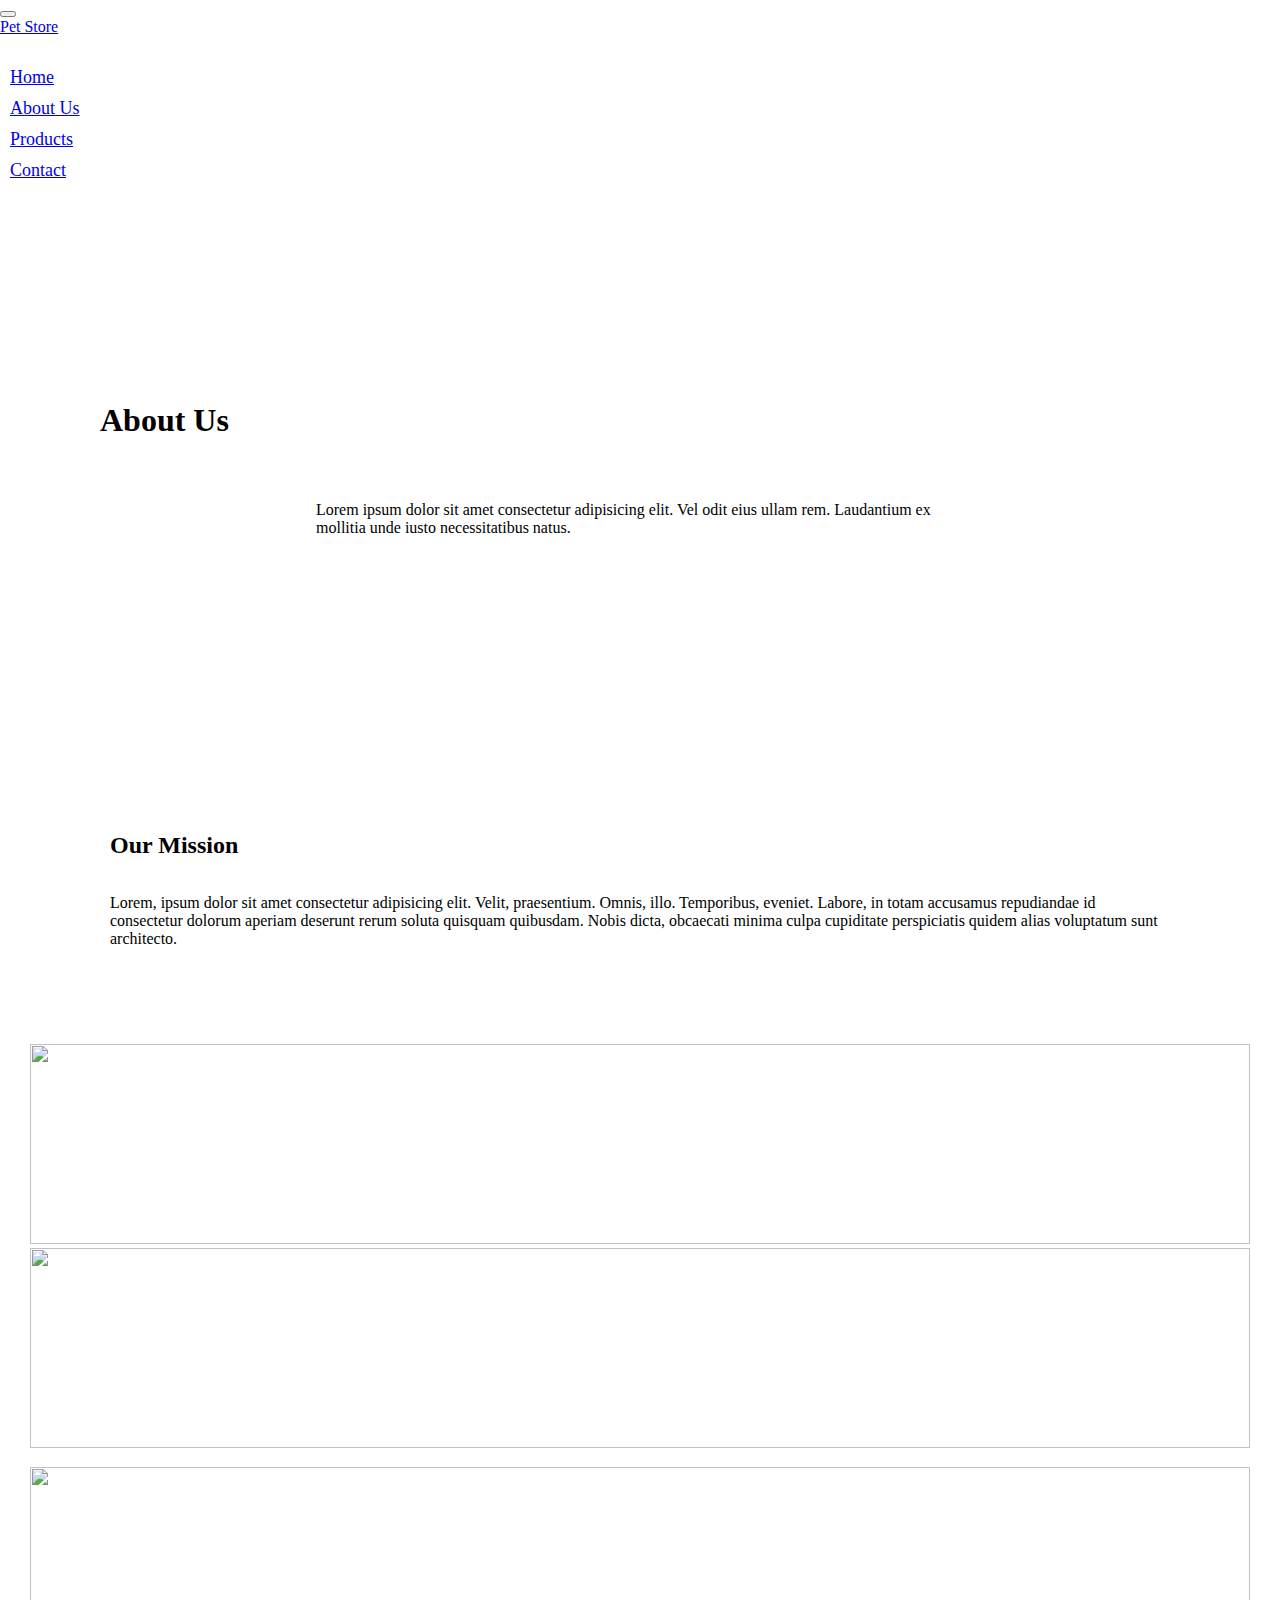
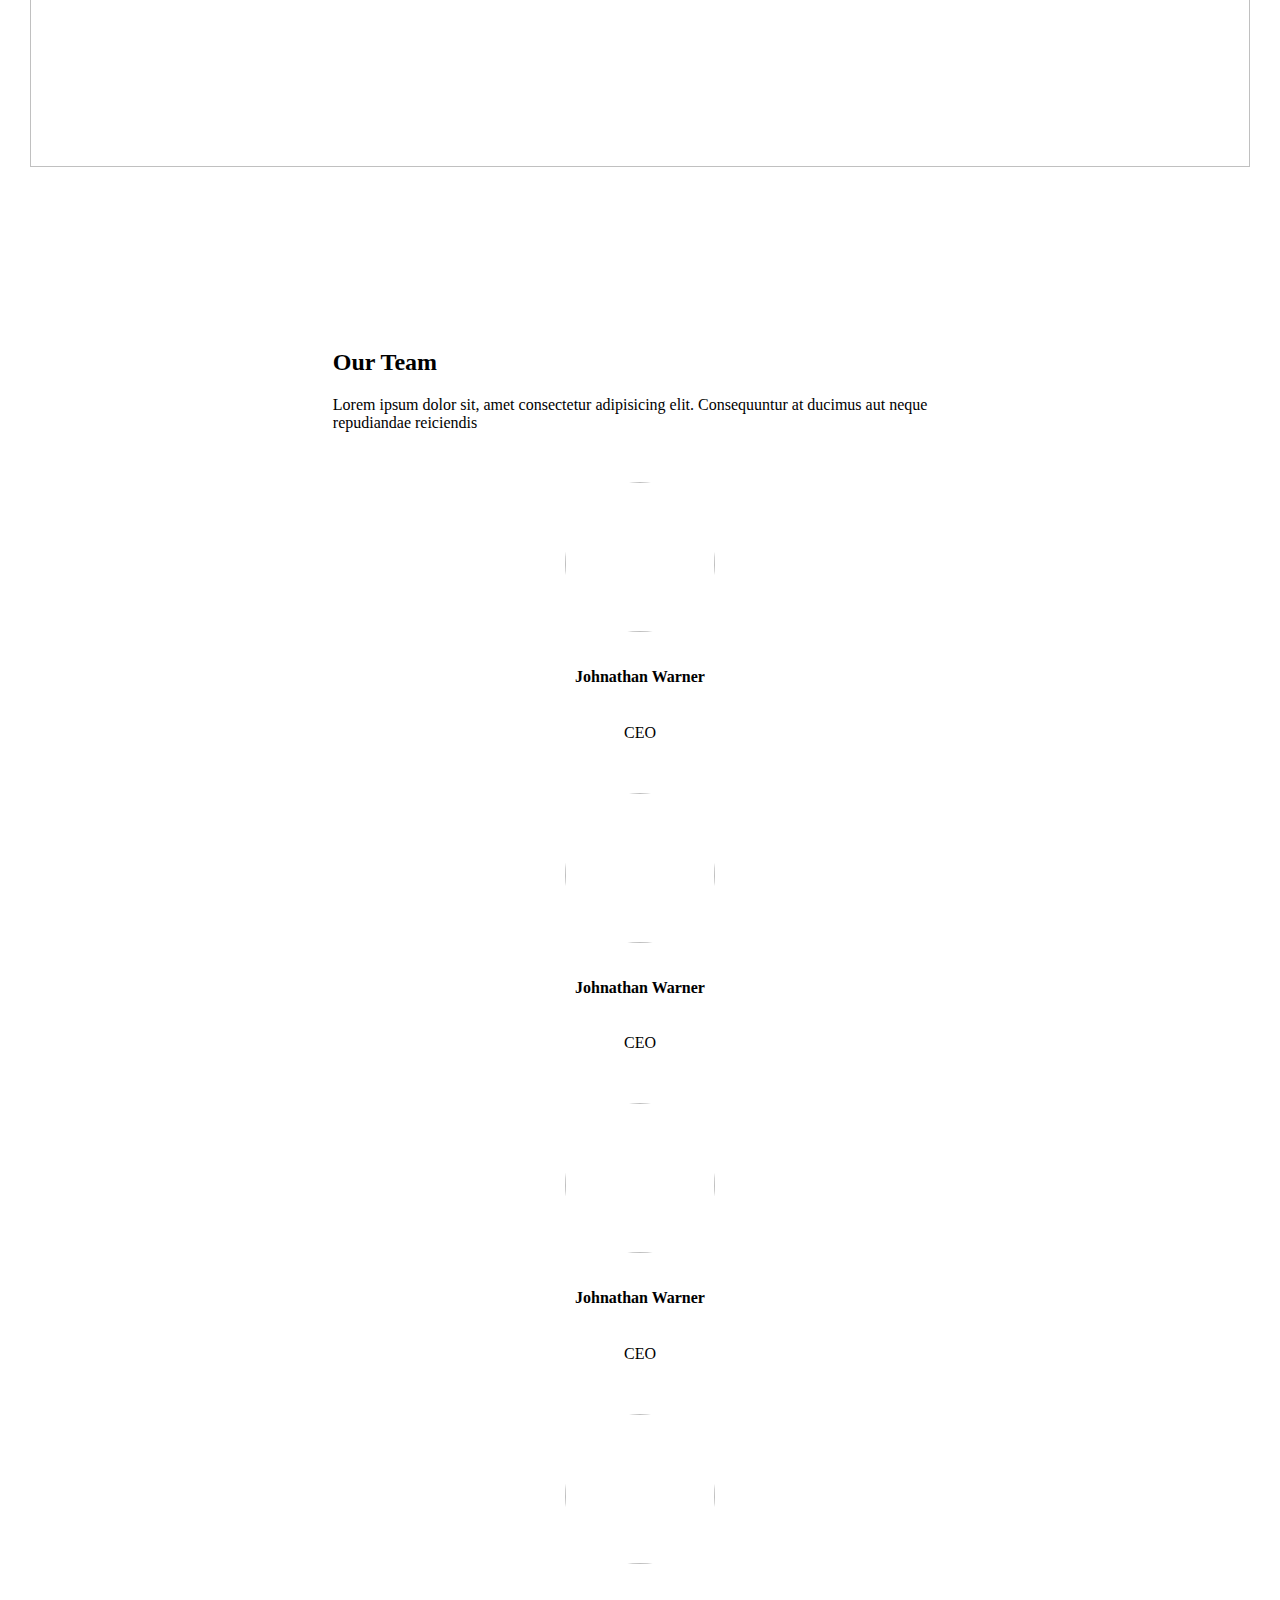
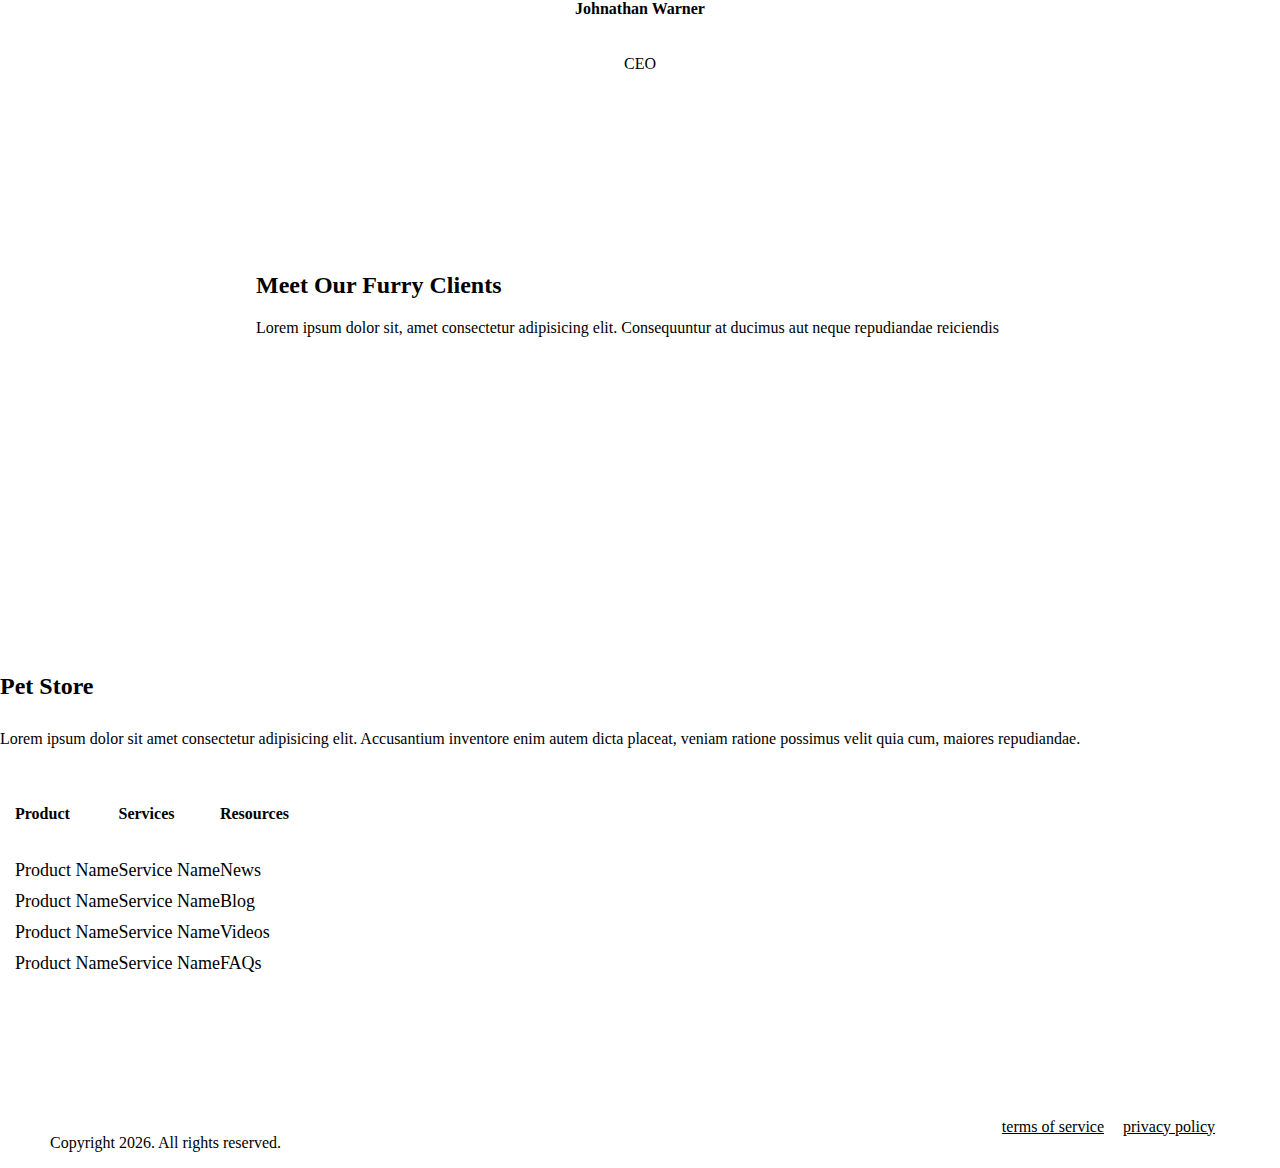
==== about.html @ b4544c97 "contact and product mockup complete" ====
<!DOCTYPE html>
<html lang="en">

<head>
  <meta charset="UTF-8" />
  <meta name="viewport" content="width=device-width, initial-scale=1.0" />
  <title>Document</title>

  <link rel="stylesheet" href="https://cdn.jsdelivr.net/npm/bootstrap@4.6.0/dist/css/bootstrap.min.css"
    integrity="sha384-B0vP5xmATw1+K9KRQjQERJvTumQW0nPEzvF6L/Z6nronJ3oUOFUFpCjEUQouq2+l" crossorigin="anonymous" />

  <link rel="stylesheet" href="https://cdnjs.cloudflare.com/ajax/libs/font-awesome/5.15.3/css/all.min.css"
    integrity="sha512-iBBXm8fW90+nuLcSKlbmrPcLa0OT92xO1BIsZ+ywDWZCvqsWgccV3gFoRBv0z+8dLJgyAHIhR35VZc2oM/gI1w=="
    crossorigin="anonymous" referrerpolicy="no-referrer" />

  <link rel="preconnect" href="https://fonts.googleapis.com">
  <link rel="preconnect" href="https://fonts.gstatic.com" crossorigin>
  <link href="https://fonts.googleapis.com/css2?family=Open+Sans&family=Roboto&display=swap" rel="stylesheet">



  <link rel="stylesheet" href="style.css" />
</head>

<body>
  <!-- NavBar -->
  <nav class="navbar navbar-expand-lg navbar-light bg-light">
    <div class="container-fluid">
      <button class="navbar-toggler" type="button" data-bs-toggle="collapse" data-bs-target="#navbarTogglerDemo01"
        aria-controls="navbarTogglerDemo01" aria-expanded="false" aria-label="Toggle navigation">
        <span class="navbar-toggler-icon"></span>
      </button>
      <div class="collapse navbar-collapse" id="navbarTogglerDemo01">
        <a class="navbar-brand" href="index.html">Pet Store</a>
        <ul class="navbar-nav ml-auto mb-2 mb-lg-0">
          <li class="nav-item">
            <a class="nav-link " aria-current="page" href="index.html">Home</a>
          </li>
          <li class="nav-item">
            <a class="nav-link active" href="about.html">About Us</a>
          </li>
          <li class="nav-item">
            <a class="nav-link" href="products.html">Products</a>
          </li>
          <li class="nav-item">
            <a class="btn btn-outline-dark" href="contact.html">
              Contact
            </a>
          </li>
        </ul>

      </div>
    </div>
  </nav>

  <!-- Header -->
  <div class="container-fluid">

    <div id="header" class="text-center">
      <h1>About Us</h1>
      <p>
        Lorem ipsum dolor sit amet consectetur adipisicing elit. Vel odit eius
        ullam rem. Laudantium ex mollitia unde iusto necessitatibus natus.
      </p>
    </div>
  </div>

  <!-- Our Mission -->

  <div id="mission" class="container-fluid">
    <div class="row">
      <div id="mission-text" class="col-lg-6 col-sm-12">
        <div class="">
          <h2>Our Mission</h2>
          <p>Lorem, ipsum dolor sit amet consectetur adipisicing elit. Velit, praesentium. Omnis, illo. Temporibus,
            eveniet. Labore, in totam accusamus repudiandae id consectetur dolorum aperiam deserunt rerum soluta
            quisquam quibusdam. Nobis dicta, obcaecati minima culpa cupiditate perspiciatis quidem alias voluptatum sunt
            architecto.</p>
        </div>
      </div>
      <div id="mission-imgs" class="col-lg-6 col-sm-12">


        <div class="row">
          <div class="col-6">
            <img class="mission-img-top"
              src="https://www.generationsforpeace.org/wp-content/uploads/2018/03/empty-300x240.jpg" alt="">
          </div>
          <div class="col-6">
            <img class="mission-img-top"
              src="https://www.generationsforpeace.org/wp-content/uploads/2018/03/empty-300x240.jpg" alt="">
          </div>
        </div>
        <div class="row">
          <div class="col-12">
            <img class="mission-img-bottom"
              src="https://www.generationsforpeace.org/wp-content/uploads/2018/03/empty-300x240.jpg" alt="">
          </div>







        </div>






      </div>
    </div>

  </div>


  <!-- Our Team -->


  <div id="team" class="container-fluid">
    <div class="text-center service-head">
      <h2>Our Team</h2>
      <p>Lorem ipsum dolor sit, amet consectetur adipisicing elit. Consequuntur at ducimus aut neque repudiandae
        reiciendis</p>
    </div>

    <div class="row text-center">
      <div class="col-lg-3 col-md-6 col-sm-12">
        <div class="staff-card">
          <img src="https://www.generationsforpeace.org/wp-content/uploads/2018/03/empty-300x240.jpg" alt="">
          <h4>Johnathan Warner</h4>
          <p class="lead">CEO</p>
          <div class="row">
            <div class="col">
              <a href=""><i class="fab fa-twitter"></i></a>
            </div>
            <div class="col">
              <a href=""><i class="fab fa-linkedin-in"></i></a>
            </div>
          </div>
        </div>
      </div>
      <div class="col-lg-3 col-md-6 col-sm-12">
        <div class="staff-card">
          <img src="https://www.generationsforpeace.org/wp-content/uploads/2018/03/empty-300x240.jpg" alt="">
          <h4>Johnathan Warner</h4>
          <p class="lead">CEO</p>
          <div class="row">
            <div class="col">
              <a href=""><i class="fab fa-twitter"></i></a>
            </div>
            <div class="col">
              <a href=""><i class="fab fa-linkedin-in"></i></a>
            </div>
          </div>
        </div>
      </div>
      <div class="col-lg-3 col-md-6 col-sm-12">
        <div class="staff-card">
          <img src="https://www.generationsforpeace.org/wp-content/uploads/2018/03/empty-300x240.jpg" alt="">
          <h4>Johnathan Warner</h4>
          <p class="lead">CEO</p>
          <div class="row">
            <div class="col">
              <a href=""><i class="fab fa-twitter"></i></a>
            </div>
            <div class="col">
              <a href=""><i class="fab fa-linkedin-in"></i></a>
            </div>
          </div>
        </div>
      </div>
      <div class="col-lg-3 col-md-6 col-sm-12">
        <div class="staff-card">
          <img src="https://www.generationsforpeace.org/wp-content/uploads/2018/03/empty-300x240.jpg" alt="">
          <h4>Johnathan Warner</h4>
          <p class="lead">CEO</p>
          <div class="row">
            <div class="col">
              <a href=""><i class="fab fa-twitter"></i></a>
            </div>
            <div class="col">
              <a href=""><i class="fab fa-linkedin-in"></i></a>
            </div>
          </div>
        </div>
      </div>
    </div>




  </div>

  <!-- Our Furry Clients -->


  <div id="clients" class="container-fluid">
    <div class="text-center service-head">
      <h2>Meet Our Furry Clients</h2>
      <p>Lorem ipsum dolor sit, amet consectetur adipisicing elit. Consequuntur at ducimus aut neque repudiandae
        reiciendis</p>
    </div>
    <div class="container">
      <div class="row">



        <div  id="pic-block-left" class="col-8">
          <div class="">
          <img class="top-right" src="https://www.generationsforpeace.org/wp-content/uploads/2018/03/empty-300x240.jpg" alt="">
          </div>
          <div class="top-bottom">
            <div class="row">
              <div class="col">
                <img class="top-right" src="https://www.generationsforpeace.org/wp-content/uploads/2018/03/empty-300x240.jpg" alt="">
              </div>
              <div class="col">
                <img class="top-right" src="https://www.generationsforpeace.org/wp-content/uploads/2018/03/empty-300x240.jpg" alt="">
              </div>
            </div>
          </div>
        </div>


        <div id="pic-block-right" class="col-4 test">
          <div class="">
            <img src="https://www.generationsforpeace.org/wp-content/uploads/2018/03/empty-300x240.jpg" alt="">
          </div>
          <div >
            <img class="bottom-top-right" src="https://www.generationsforpeace.org/wp-content/uploads/2018/03/empty-300x240.jpg" alt="">
          </div>
          <div >
            <img class="" src="https://www.generationsforpeace.org/wp-content/uploads/2018/03/empty-300x240.jpg" alt="">
          </div>
          
          
        </div>
      </div>
    </div>


  </div>





  <!-- Footer -->
  <div id="footer" class="container">
    <div class="row">
      <div class="col-md-6 col-sm-12">
        <div class="container">
          <h2>Pet Store</h2>
          <p class="lead">Lorem ipsum dolor sit amet consectetur adipisicing elit. Accusantium inventore enim autem
            dicta placeat, veniam ratione possimus velit quia cum, maiores repudiandae.</p>
          <div id="footer-links" class="row">
            <a class="social-links" href="https://www.facebook.com"><i class="fab fa-facebook-f"></i></a>
            <a class="social-links" href="https://www.twitter.com"><i class="fab fa-twitter"></i></a>
            <a class="social-links" href="https://www.instagram.com"><i class="fab fa-instagram"></i></a>
            <a class="social-links" href="https://www.youtube.com"><i class="fab fa-youtube"></i></a>
            <a class="social-links" href="./contact.html"><i class="fas fa-phone"></i></a>

          </div>
        </div>
      </div>


      <div id="footer-links" class="col-md-6 col-sm-12">

        <div class="footer">
          <div class="col-4">
            <h4>Product</h4>
            <ul class="lead">
              <li>Product Name</li>
              <li>Product Name</li>
              <li>Product Name</li>
              <li>Product Name</li>
            </ul>
          </div>
          <div class="col-4">
            <h4>Services</h4>
            <ul class="lead">
              <li>Service Name</li>
              <li>Service Name</li>
              <li>Service Name</li>
              <li>Service Name</li>
            </ul>
          </div>
          <div class="col-4">
            <h4>Resources</h4>
            <ul class="lead">
              <li>News</li>
              <li>Blog</li>
              <li>Videos</li>
              <li>FAQs</li>
            </ul>
          </div>
        </div>

      </div>
    </div>
  </div>


  <div id="footer-strip" class="footer-strip">
    <div class="">
      <p id="copyright" class="copyright"></p>
    </div>
    <div class="terms-priv">
      <a href="">terms of service</a>
      <a href="">privacy policy</a>
    </div>
  </div>


  </div>
  <script src="index.js"></script>
  <script src="https://cdnjs.cloudflare.com/ajax/libs/jquery/3.6.0/jquery.min.js"
    integrity="sha512-894YE6QWD5I59HgZOGReFYm4dnWc1Qt5NtvYSaNcOP+u1T9qYdvdihz0PPSiiqn/+/3e7Jo4EaG7TubfWGUrMQ=="
    crossorigin="anonymous" referrerpolicy="no-referrer"></script>
</body>

</html>
---- style.css ----
/***** GLOBALs *****/
body{
    margin: 0px;
    min-width: 500px;
}
img{
  object-fit: cover;
}





/***** NAV *****/

.nav-item{
    margin-left: 10px;
}



/***** HEADER *****/

#header {
  height: 500px;
  margin: 0 100px;
}
#header h1 {
  padding-top: 200px;
  padding-bottom: 40px;
}
#header p {
  margin: 0 20% 20px;
}
#header button{
    width: 20%;
}




/*************** HOME PAGE ***************/




/***** FEATURE BLURBS *****/

.blurb-container {
  padding: 20px 30px;
  margin: 10%;
}

.blurb-left {
  float: left;
  margin-right: 20px;
}
.blurb-right {
  float: right;
  margin-left: 20px;
}

/***** SERVICES *****/

#services {
  background-color: lightgray;
  padding: 20px 40px;
}
#services h2 {
  margin-bottom: 30px;
}
.service-items{
  padding: 0px 30px;
}
.service {
  padding-bottom: 30px;
}

.service-head {
  margin: 20px 20% 50px;
}
#services img {
  height: 100px;
  width: 100px;
  border-radius: 50%;
  float: left;
  margin-right: 10px;
}

/***** LATEST UPDATES *****/

#updates {
  padding-bottom: 50px;
}

#updates h2 {
  margin-bottom: 30px;
}

.color {
  background-color: blue;
}
.update-card{
    display: flex;
    justify-content: center;
    margin-bottom: 15px;
}

/***** NEWSLETTER *****/

#newsletter {
  display: flex;
  background-color: lightgray;
  padding: 50px 50px;
  justify-content: center;
  align-items: center;
}
#newsletter h2 {
  margin-right: 20px;
}

/***** FOOTER   *****/

#footer{
    padding: 10% 0 10%;
}
#footer h2{
    padding-bottom: 10px;
}
.social-links{
    padding: 10px;
    color: darkgray
}
#footer-links{
    display: flex;
    justify-content: space-between;
    padding-left: 15px;
    padding-right: 15px;
    width: 100%
    
}

/***** FOOTER STRIP *****/

ul{
    padding-top: 15px;
    padding-left: 0;
}
li{
    list-style: none;
    font-size: 18px;
    margin-bottom: 10px;
}

.footer{
    display: flex;
    flex-direction: row;
    
}

#footer-strip{
    display: flex;
    justify-content: space-between;
    padding-left: 50px;
    padding-right: 50px;
}
#footer-strip a{
    padding-right: 15px;
    color: black;
}
@media only screen and (max-width: 767px){
    #footer-links{
        padding-top: 30px;
        justify-content: center;
    }
}




/*************** ABOUT PAGE ***************/

/***** MISSION *****/
#mission{
  padding: 30px;
}
#mission h2{
  padding-bottom: 15px;
}

#mission-text{
  display: flex;
  justify-content: center;
  align-items: center;
  padding: 80px;
}

.mission-img-top{
width: 100%;
height: 200px;
}
.mission-img-bottom{
width: 100%;
padding-top: 15px;
height: 300px;

}



/***** TEAM *****/

#team {
padding: 10%;


}
.staff-card{
  display: flex;
  flex-direction: column;
  justify-content: center;
  align-items: center;
  margin-bottom: 35px;
}
.staff-card img{
  height: 150px;
  width: 150px;
border-radius: 100%;
padding-bottom: 15px;
}


/***** CLIENTS *****/


.top-right{
  width: 100%;
}
.top-bottom{
  padding-top: 30px;
}

.top-top-right{
  height: 80%;
}
.bottom-top-right{
  height: 100%;
flex: 1;
}

.test{
  display: flex;
  flex-direction: column;
  justify-content: space-between;
}

@media screen and (max-width: 990px){
  #pic-block-left{
    justify-content: center;
    align-content: center;
  }

  #pic-block-right{
    display: none;
  }
}




/*************** PRODUCT PAGE ***************/

/***** CLIENTS *****/

.sale-item-big{
  padding: 30px;
}
.saleH{
  padding: 15px 15px 5px;
}
.saleP{
  padding: 0px 15px;
}

#video p{
  padding: 30px 50px;
}

#video button{
  width: 20%;
}







/*************** CONTACT PAGE ***************/

#contact{
  padding: 20px 30px 20px;
}
#contact h2{
  padding: 30px;
}
#contact p{
  padding: 10px 30px;
}
#contact i{
  margin-right: 20px;
}

/***** FORM *****/

#contact form{
  padding: 30px;
}


/***** MAP *****/
.map{
  width: 100%;
  height: 100%;
  object-fit: cover;
  overflow: hidden;
}
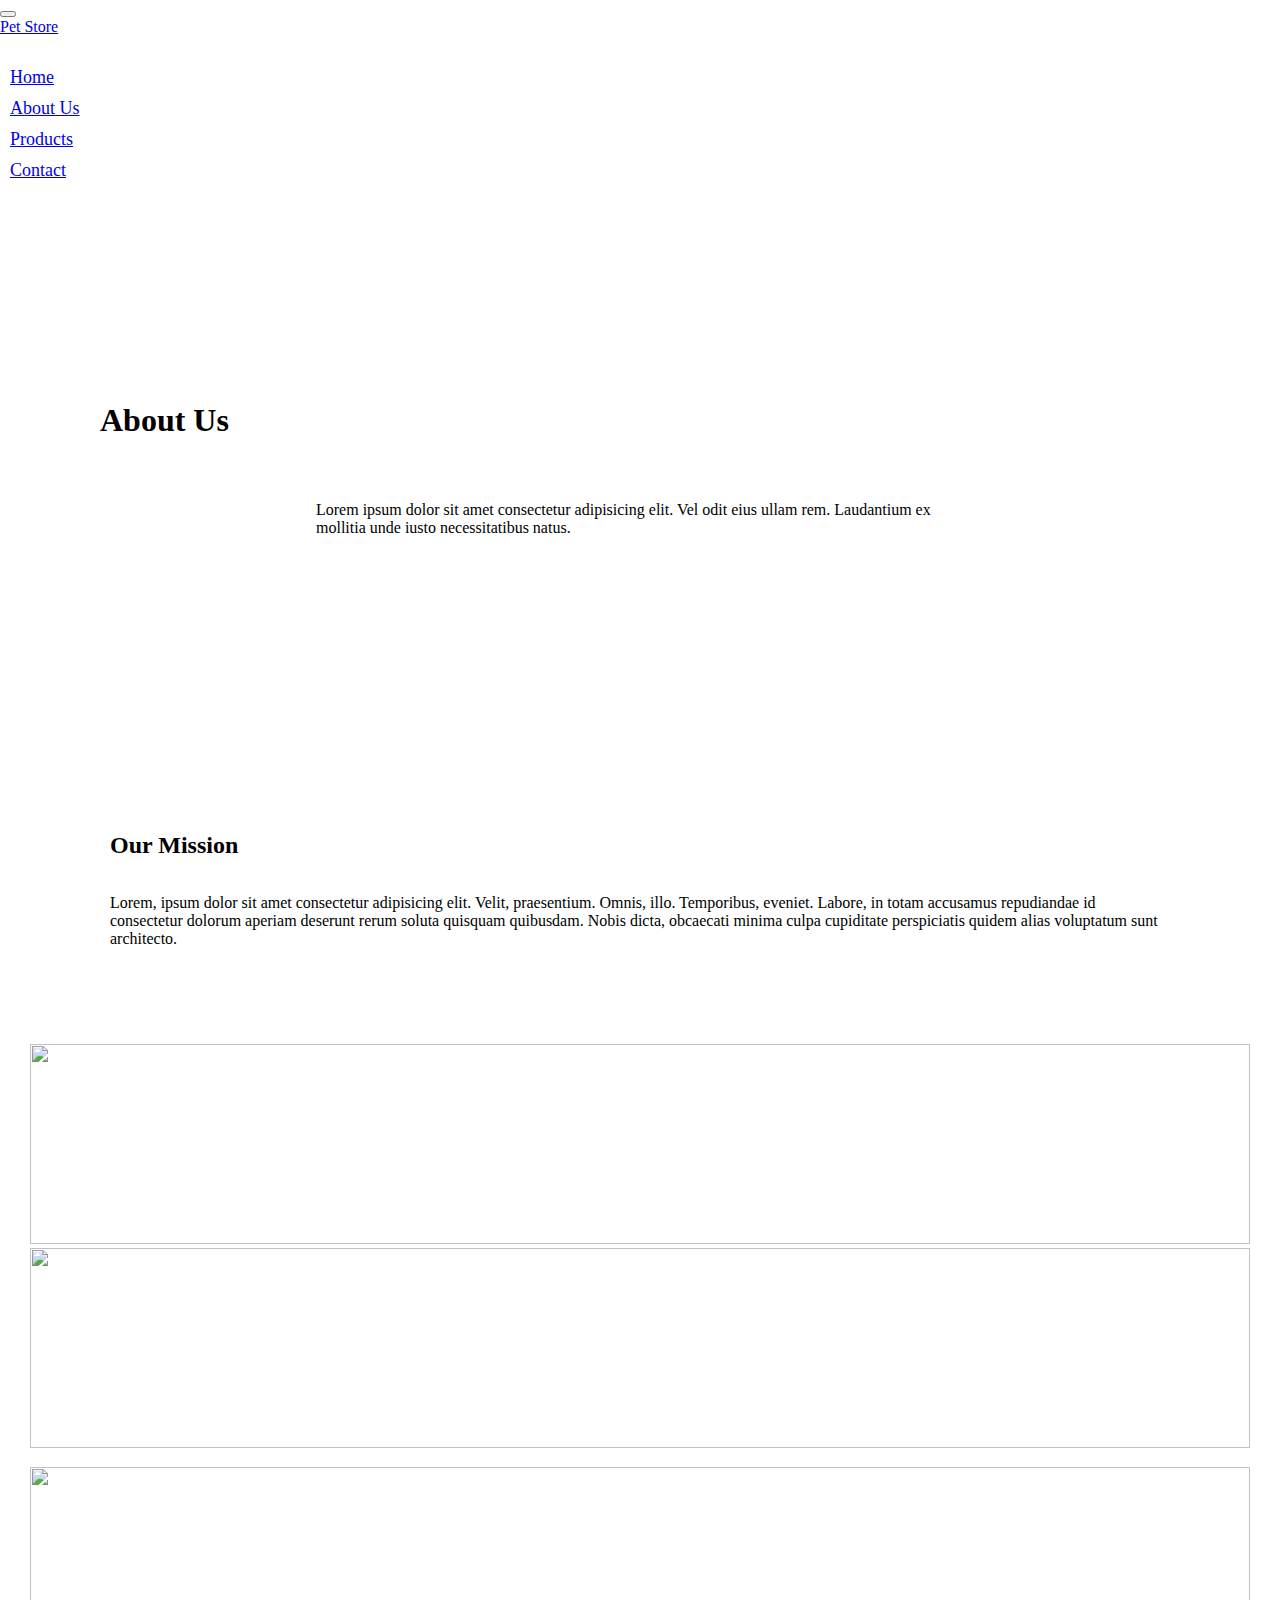
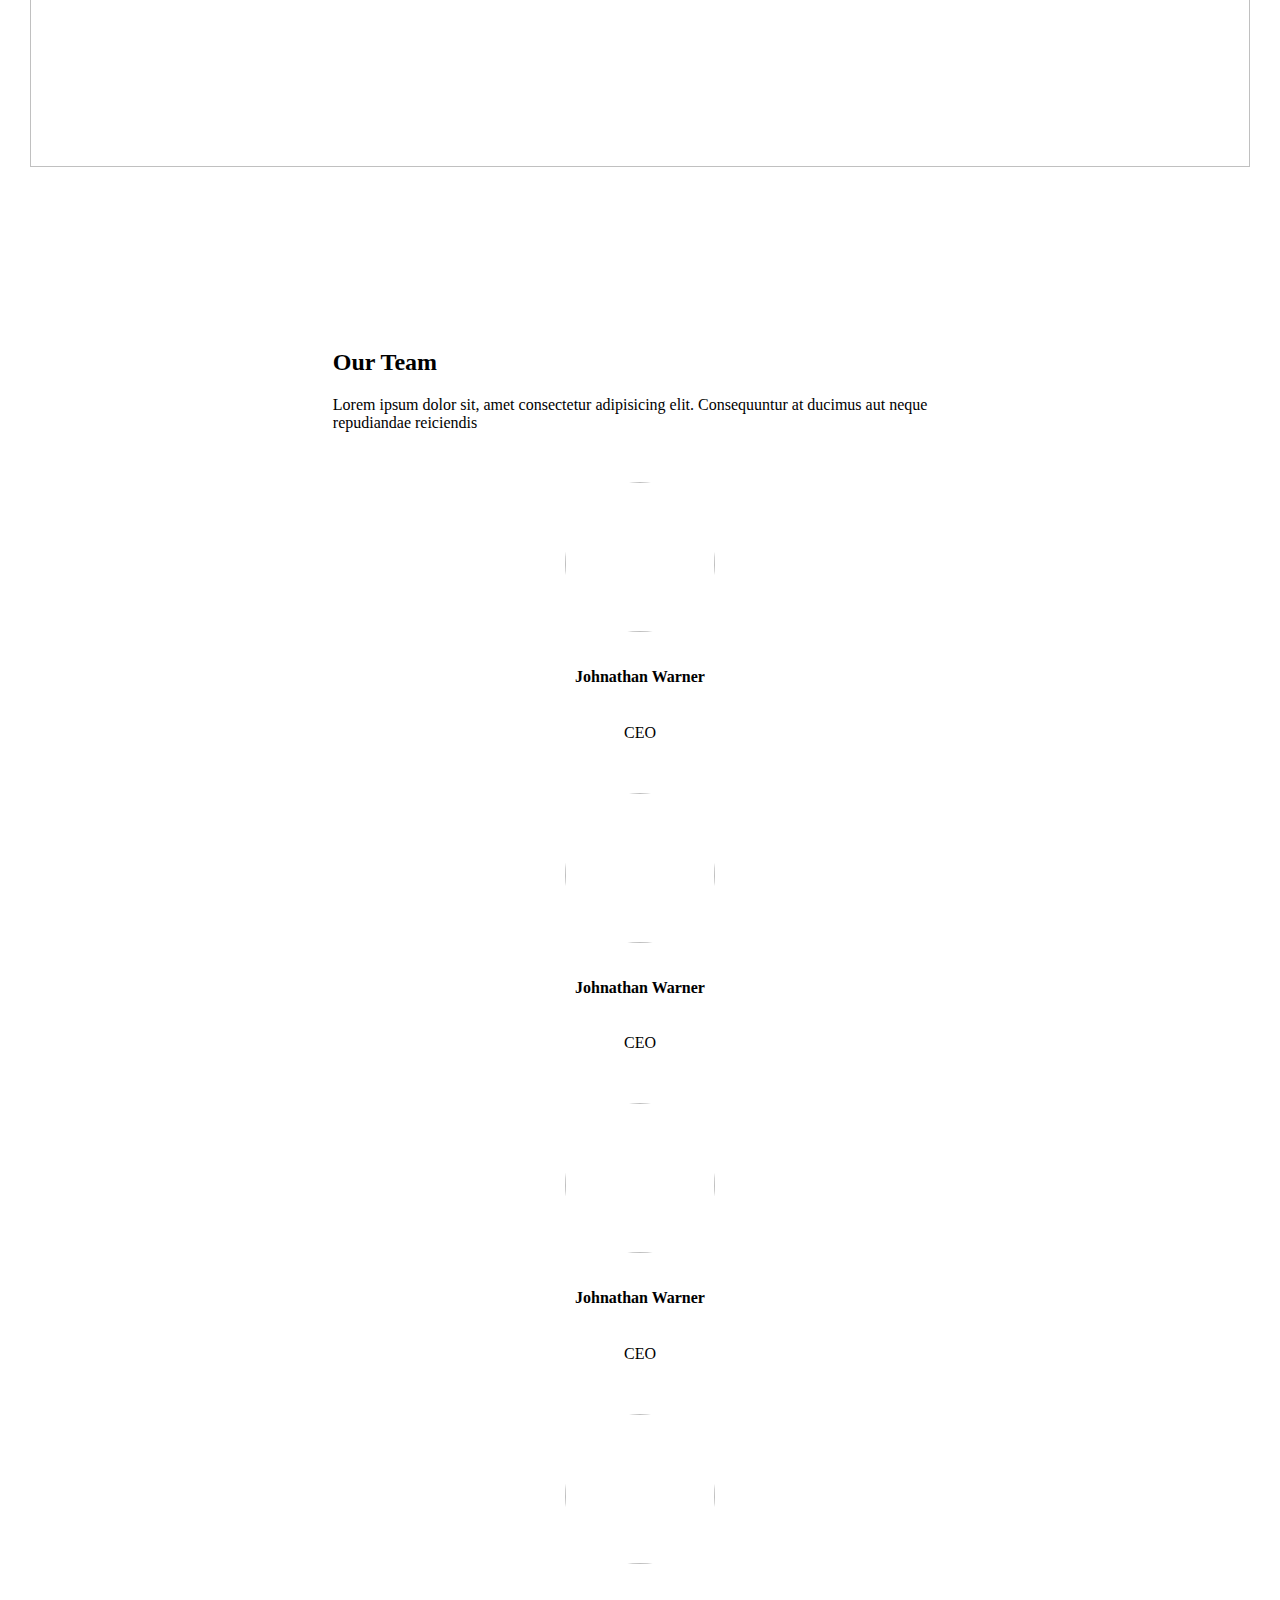
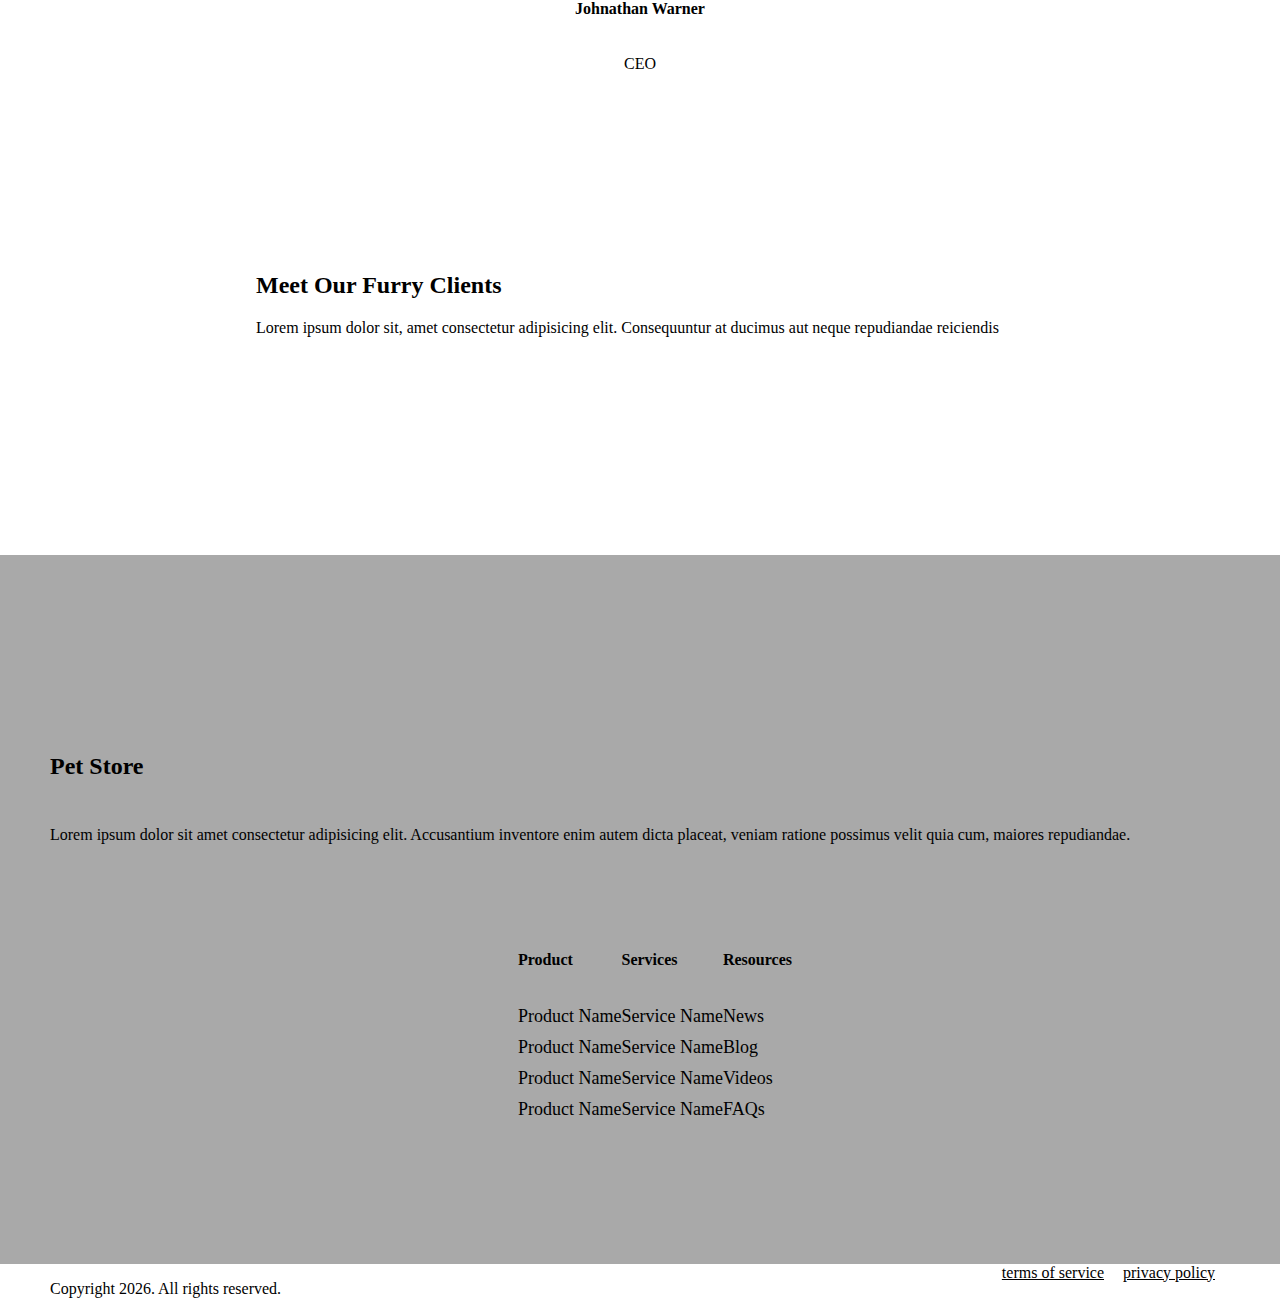
==== commit f91cbc1a: "fixed footer and spacing" ====
--- a/about.html
+++ b/about.html
@@ -249,10 +249,10 @@
 
 
   <!-- Footer -->
-  <div id="footer" class="container">
+  <div id="footer" class="container-fluid">
     <div class="row">
       <div class="col-md-6 col-sm-12">
-        <div class="container">
+        <div class="container info">
           <h2>Pet Store</h2>
           <p class="lead">Lorem ipsum dolor sit amet consectetur adipisicing elit. Accusantium inventore enim autem
             dicta placeat, veniam ratione possimus velit quia cum, maiores repudiandae.</p>
--- a/style.css
+++ b/style.css
@@ -124,22 +124,31 @@
 
 #footer{
     padding: 10% 0 10%;
+    background-color: darkgray;
 }
 #footer h2{
     padding-bottom: 10px;
 }
 .social-links{
     padding: 10px;
-    color: darkgray
+    color: #000;
 }
 #footer-links{
     display: flex;
-    justify-content: space-between;
+    justify-content: space-evenly;
+    align-items: center;
     padding-left: 15px;
     padding-right: 15px;
     width: 100%
     
 }
+.info{
+  display: flex;
+  flex-direction: column;
+  align-content: center;
+  padding: 50px;
+}
+
 
 /***** FOOTER STRIP *****/
 
@@ -232,7 +241,9 @@
 
 
 /***** CLIENTS *****/
-
+#clients{
+  padding-bottom: 30px;
+}
 
 .top-right{
   width: 100%;
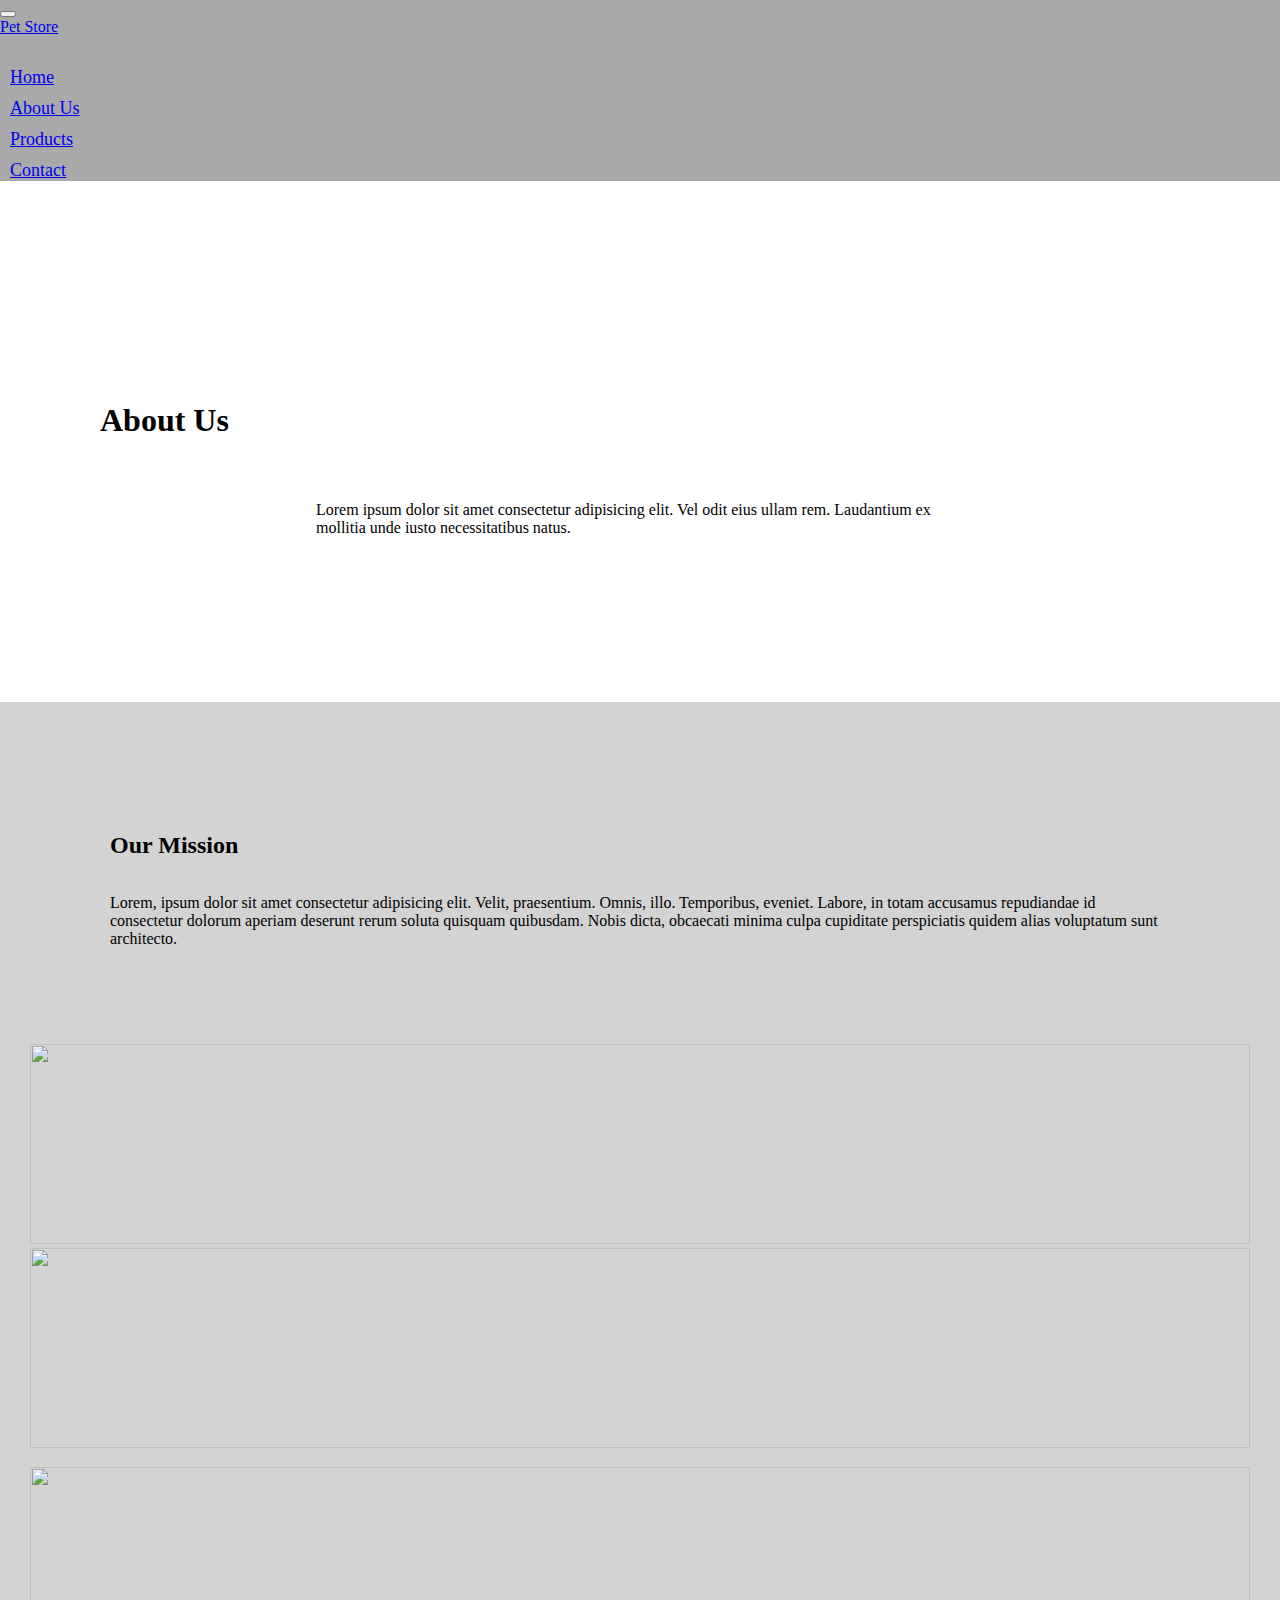
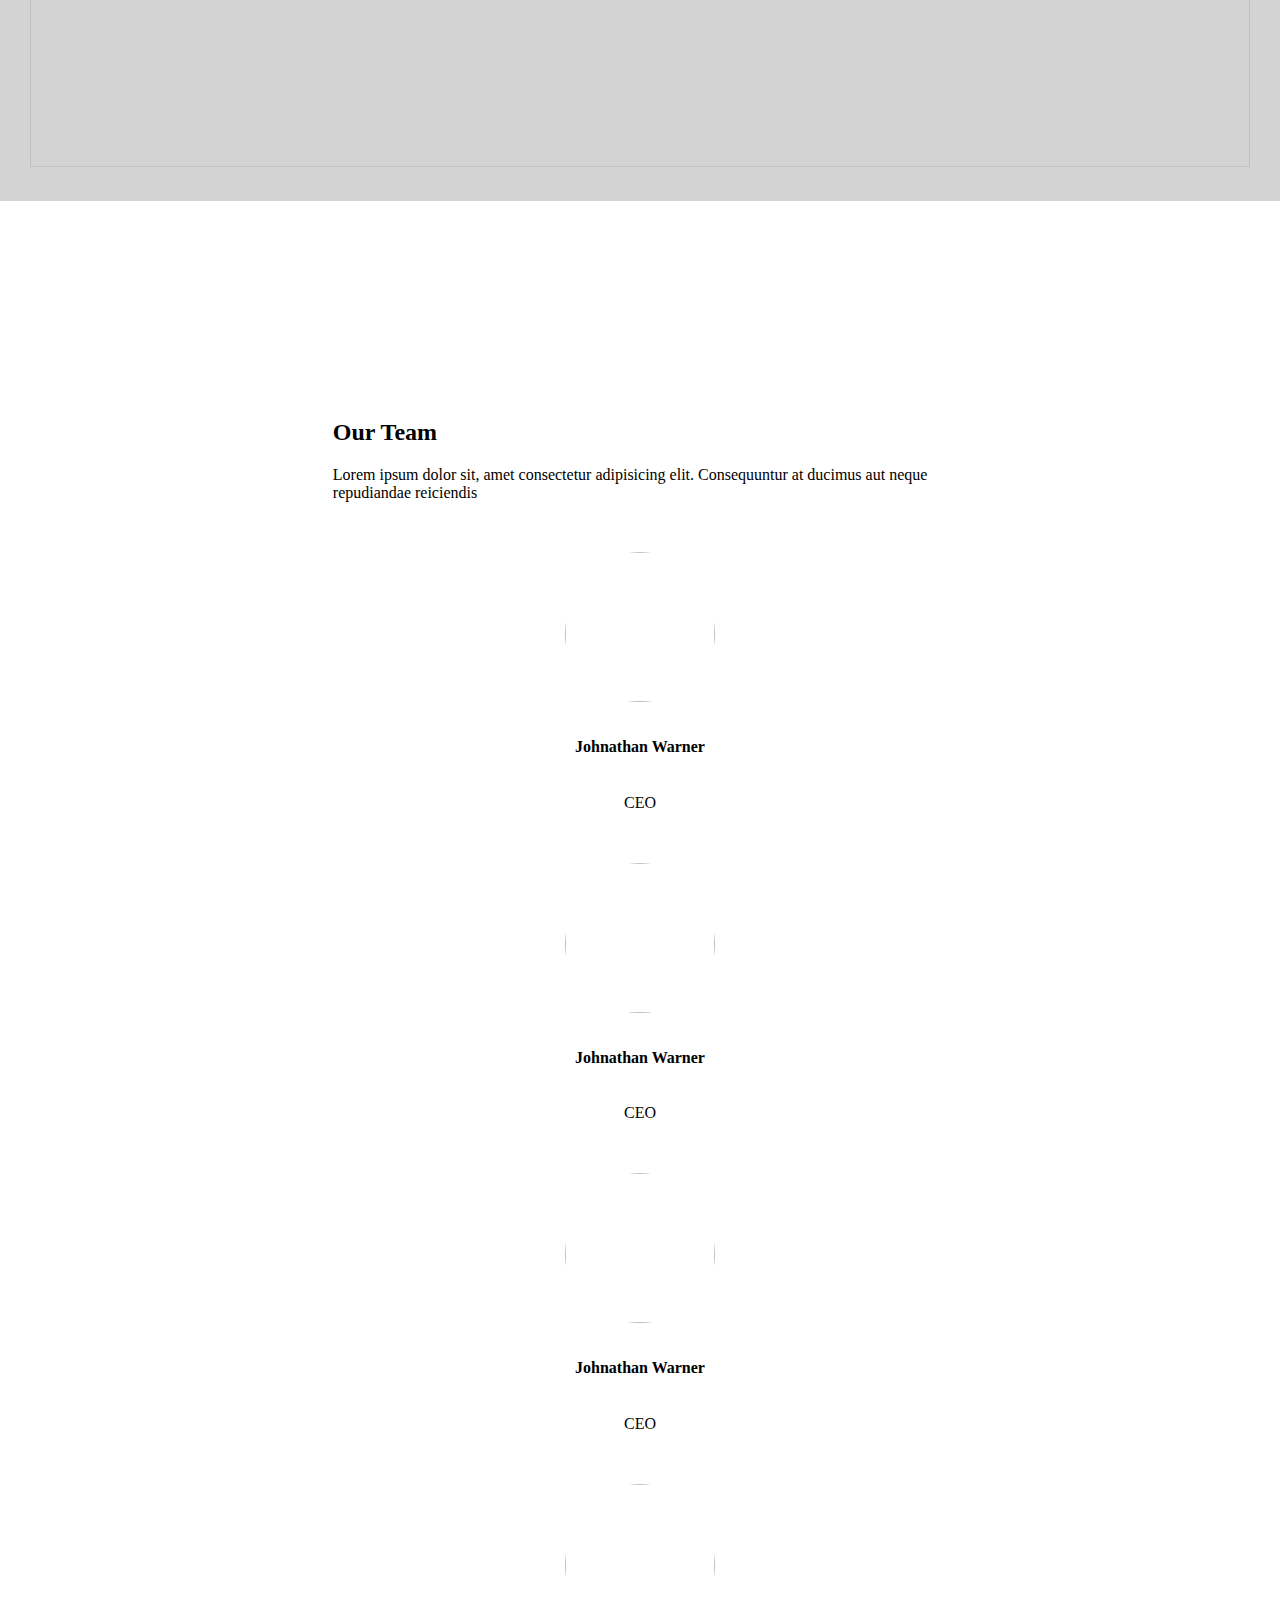
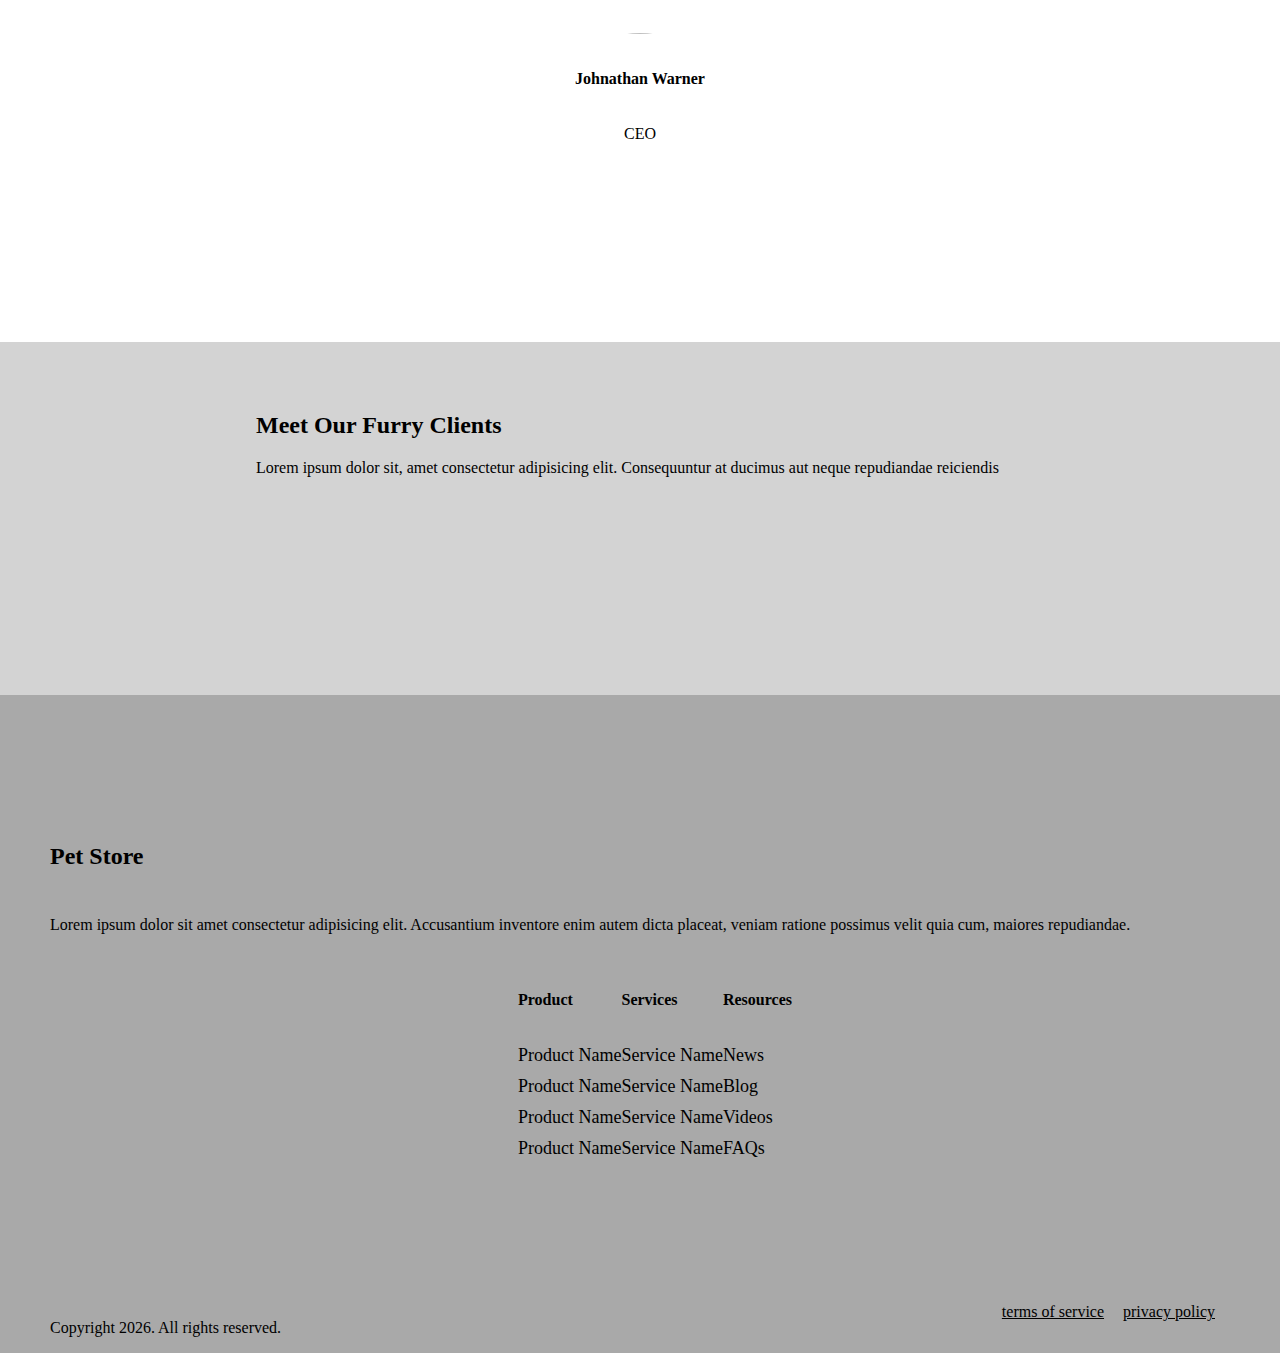
==== commit 0caa5995: "images and parallax added to home page" ====
--- a/about.html
+++ b/about.html
@@ -24,7 +24,7 @@
 
 <body>
   <!-- NavBar -->
-  <nav class="navbar navbar-expand-lg navbar-light bg-light">
+  <nav class="navbar navbar-expand-lg navbar-dark">
     <div class="container-fluid">
       <button class="navbar-toggler" type="button" data-bs-toggle="collapse" data-bs-target="#navbarTogglerDemo01"
         aria-controls="navbarTogglerDemo01" aria-expanded="false" aria-label="Toggle navigation">
@@ -43,7 +43,7 @@
             <a class="nav-link" href="products.html">Products</a>
           </li>
           <li class="nav-item">
-            <a class="btn btn-outline-dark" href="contact.html">
+            <a class="btn btn-outline-light" href="contact.html">
               Contact
             </a>
           </li>
@@ -67,7 +67,7 @@
 
   <!-- Our Mission -->
 
-  <div id="mission" class="container-fluid">
+  <div id="mission" class="container-fluid lgraybackground">
     <div class="row">
       <div id="mission-text" class="col-lg-6 col-sm-12">
         <div class="">
@@ -197,7 +197,7 @@
   <!-- Our Furry Clients -->
 
 
-  <div id="clients" class="container-fluid">
+  <div id="clients" class="container-fluid lgraybackground">
     <div class="text-center service-head">
       <h2>Meet Our Furry Clients</h2>
       <p>Lorem ipsum dolor sit, amet consectetur adipisicing elit. Consequuntur at ducimus aut neque repudiandae
--- a/style.css
+++ b/style.css
@@ -13,17 +13,86 @@
 
 
 /***** NAV *****/
-
+nav{
+  background-color: darkgray;
+}
 .nav-item{
     margin-left: 10px;
 }
 
+/***** FOOTER   *****/
+
+#footer{
+  padding: 10% 0 10%;
+  background-color: darkgray;
+}
+#footer h2{
+  padding-bottom: 10px;
+}
+.social-links{
+  padding: 10px;
+  color: #000;
+}
+#footer-links{
+  display: flex;
+  justify-content: space-evenly;
+  align-items: center;
+  padding-left: 15px;
+  padding-right: 15px;
+  width: 100%
+  
+}
+.info{
+display: flex;
+flex-direction: column;
+align-content: center;
+padding: 0px 50px ;
+}
+
+
+/***** FOOTER STRIP *****/
+#footer-strip{
+  background-color: darkgray;
+}
+ul{
+  padding-top: 15px;
+  padding-left: 0;
+}
+li{
+  list-style: none;
+  font-size: 18px;
+  margin-bottom: 10px;
+}
+
+.footer{
+  display: flex;
+  flex-direction: row;
+  
+}
+
+#footer-strip{
+  display: flex;
+  justify-content: space-between;
+  padding-left: 50px;
+  padding-right: 50px;
+}
+#footer-strip a{
+  padding-right: 15px;
+  color: black;
+}
+@media only screen and (max-width: 767px){
+  #footer-links{
+      padding-top: 30px;
+      justify-content: center;
+  }
+}
+
 
 
 /***** HEADER *****/
 
 #header {
-  height: 500px;
+  min-height: 500px;
   margin: 0 100px;
 }
 #header h1 {
@@ -34,15 +103,26 @@
   margin: 0 20% 20px;
 }
 #header button{
+  min-width: 100px;
     width: 20%;
 }
 
+.of{
+  display: block; 
+}
+
+
 
 
 
 /*************** HOME PAGE ***************/
 
-
+@media only screen and (max-width: 690){
+  #blurb{
+    padding-top: 50px;
+    margin-top: 50px;
+  }
+}
 
 
 /***** FEATURE BLURBS *****/
@@ -50,6 +130,16 @@
 .blurb-container {
   padding: 20px 30px;
   margin: 10%;
+  color: white;
+  opacity: 1;
+}
+.blurb-container.row{
+  color: rgba(255, 255, 255, 0.5)
+}
+.blurb-container img{
+  height: 200px;
+  width: 300px;
+border-radius: 10px;
 }
 
 .blurb-left {
@@ -79,6 +169,7 @@
 
 .service-head {
   margin: 20px 20% 50px;
+  padding-top: 50px;
 }
 #services img {
   height: 100px;
@@ -98,6 +189,10 @@
   margin-bottom: 30px;
 }
 
+#updates .card img{
+  height: 200px;
+}
+
 .color {
   background-color: blue;
 }
@@ -119,73 +214,6 @@
 #newsletter h2 {
   margin-right: 20px;
 }
-
-/***** FOOTER   *****/
-
-#footer{
-    padding: 10% 0 10%;
-    background-color: darkgray;
-}
-#footer h2{
-    padding-bottom: 10px;
-}
-.social-links{
-    padding: 10px;
-    color: #000;
-}
-#footer-links{
-    display: flex;
-    justify-content: space-evenly;
-    align-items: center;
-    padding-left: 15px;
-    padding-right: 15px;
-    width: 100%
-    
-}
-.info{
-  display: flex;
-  flex-direction: column;
-  align-content: center;
-  padding: 50px;
-}
-
-
-/***** FOOTER STRIP *****/
-
-ul{
-    padding-top: 15px;
-    padding-left: 0;
-}
-li{
-    list-style: none;
-    font-size: 18px;
-    margin-bottom: 10px;
-}
-
-.footer{
-    display: flex;
-    flex-direction: row;
-    
-}
-
-#footer-strip{
-    display: flex;
-    justify-content: space-between;
-    padding-left: 50px;
-    padding-right: 50px;
-}
-#footer-strip a{
-    padding-right: 15px;
-    color: black;
-}
-@media only screen and (max-width: 767px){
-    #footer-links{
-        padding-top: 30px;
-        justify-content: center;
-    }
-}
-
-
 
 
 /*************** ABOUT PAGE ***************/
@@ -283,6 +311,10 @@
 /*************** PRODUCT PAGE ***************/
 
 /***** CLIENTS *****/
+
+.lgraybackground{
+  background-color: lightgray;
+}
 
 .sale-item-big{
   padding: 30px;
@@ -338,3 +370,45 @@
   overflow: hidden;
 }
 
+
+
+
+
+/*************** PARALLAX EFFECT ***************/
+
+.parallax-home-one {
+  perspective: 20px;
+  height: 100vh;
+  /* overflow-x: hidden; */
+  /* overflow-y: auto; */
+  background: url('https://images.unsplash.com/photo-1601758177266-bc599de87707?ixid=MnwxMjA3fDB8MHxzZWFyY2h8OHx8cGV0c3xlbnwwfHwwfHw%3D&ixlib=rb-1.2.1&auto=format&fit=crop&w=400&q=60') no-repeat center center fixed; 
+  -webkit-background-size: cover;
+  -moz-background-size: cover;
+  -o-background-size: cover;
+  background-size: cover;}
+.parallax__layer {
+  position: absolute;
+  top: 0;
+  right: 0;
+  bottom: 0;
+  left: 0;
+}
+.parallax__layer--base {
+  margin-bottom: 100px;
+  transform: translateZ(0);
+}
+.parallax__layer--back {
+  transform: translateZ(-1px);
+}
+/* #services{
+  margin-top: 50px;
+} */
+#last{
+  height: 400px;
+}
+
+/* background: url(images/bg.jpg) no-repeat center center fixed; 
+  -webkit-background-size: cover;
+  -moz-background-size: cover;
+  -o-background-size: cover;
+  background-size: cover; */
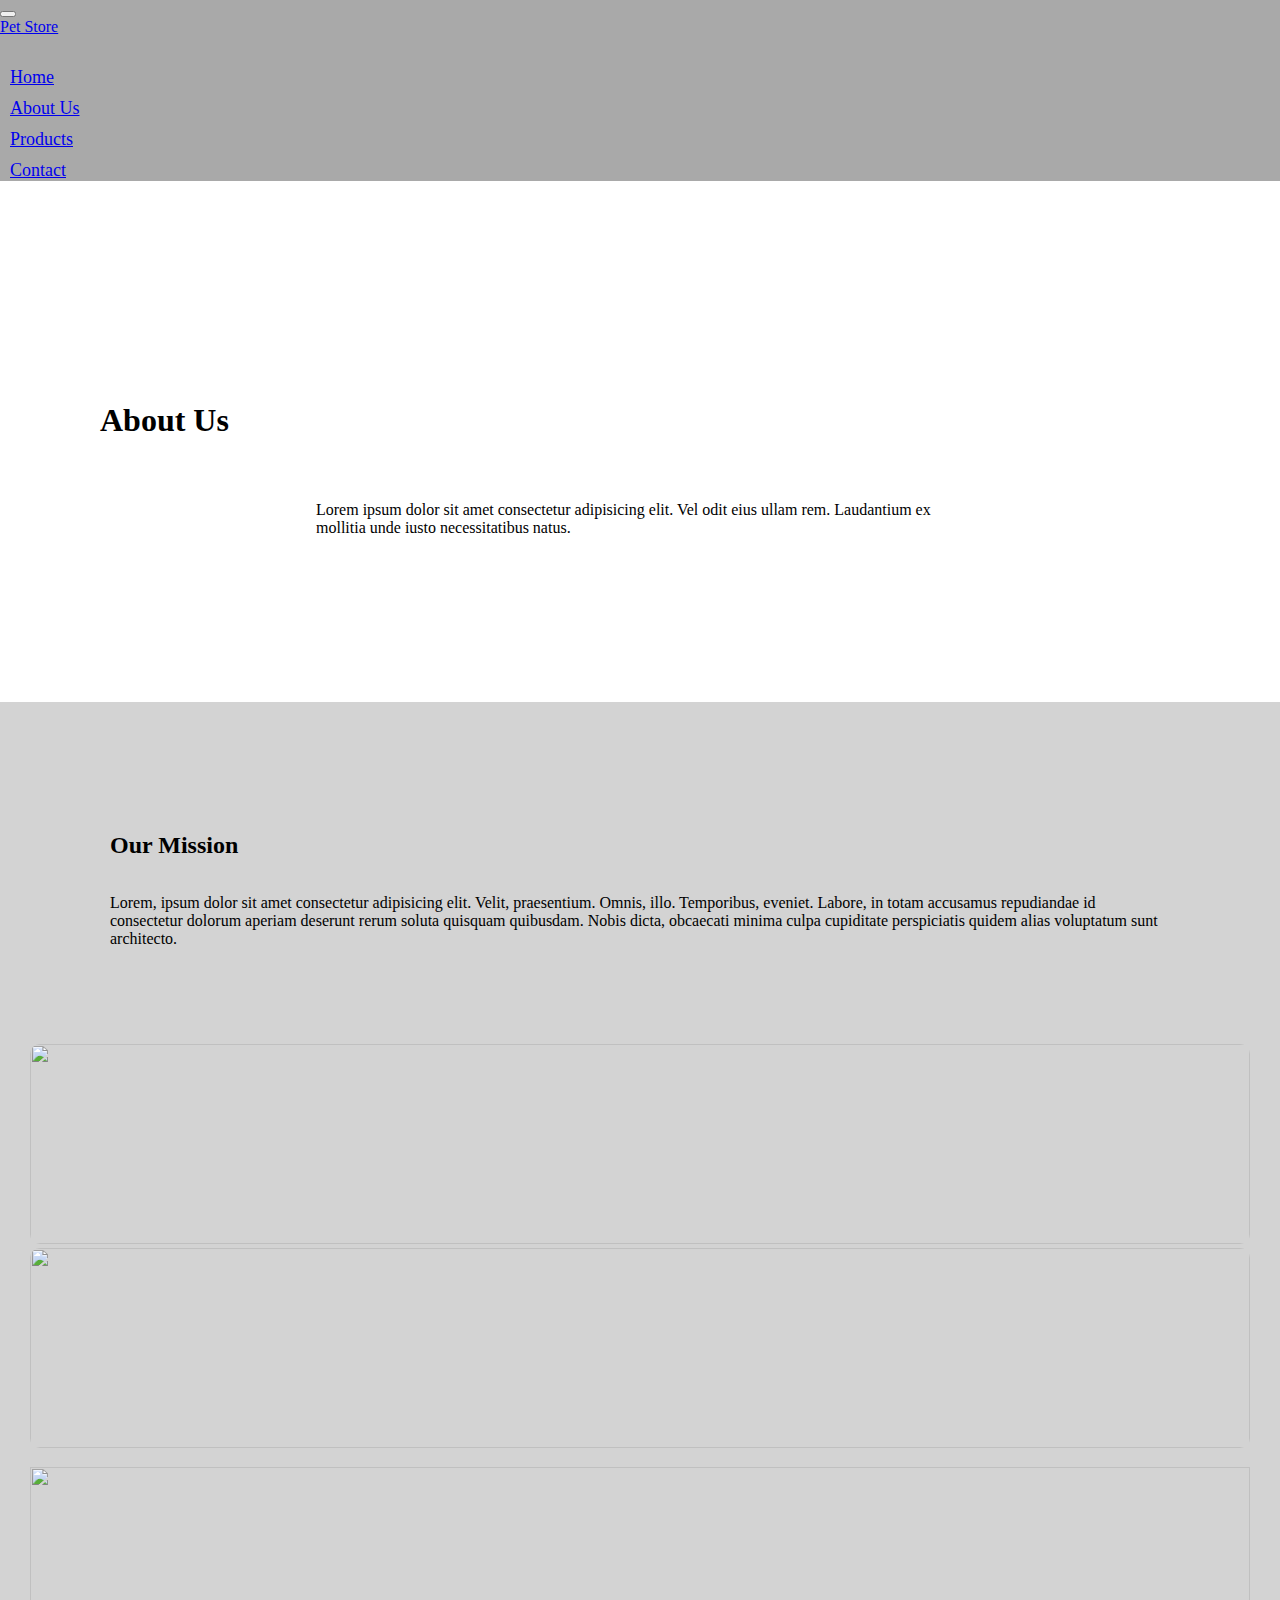
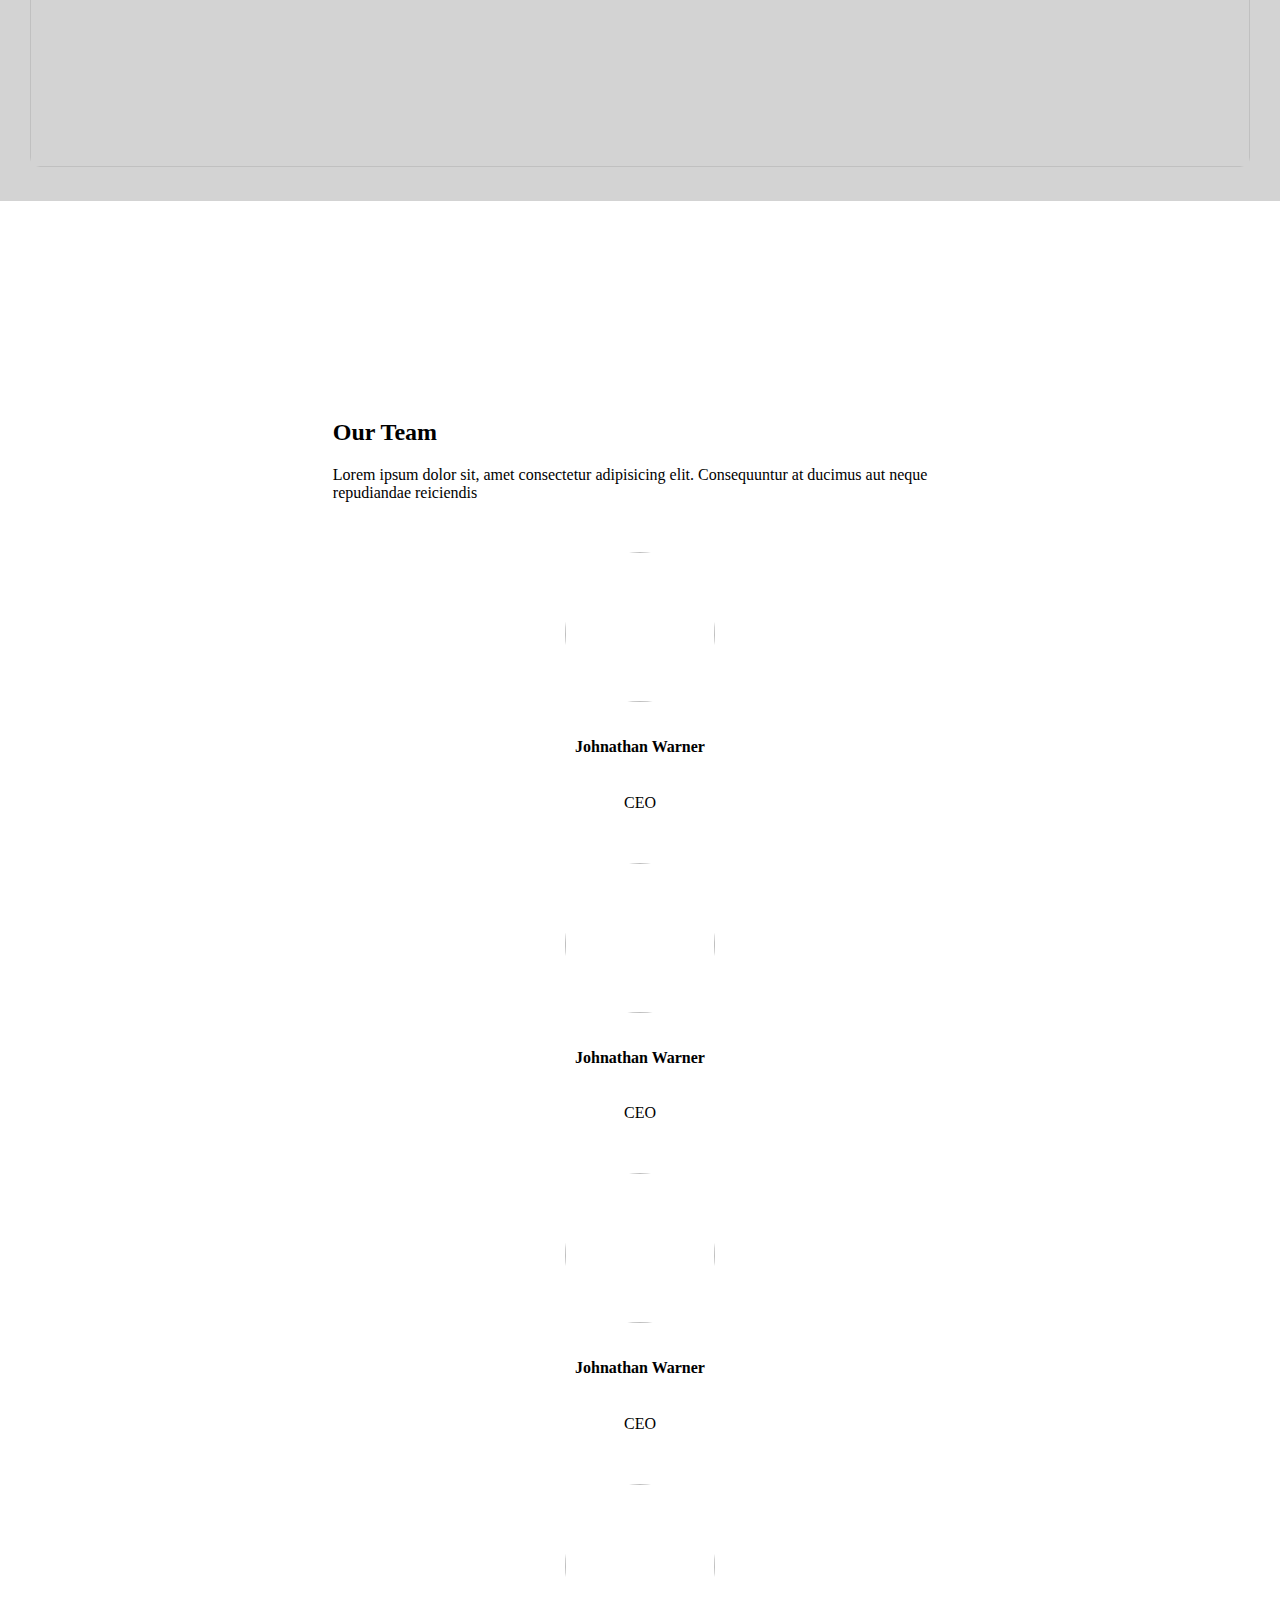
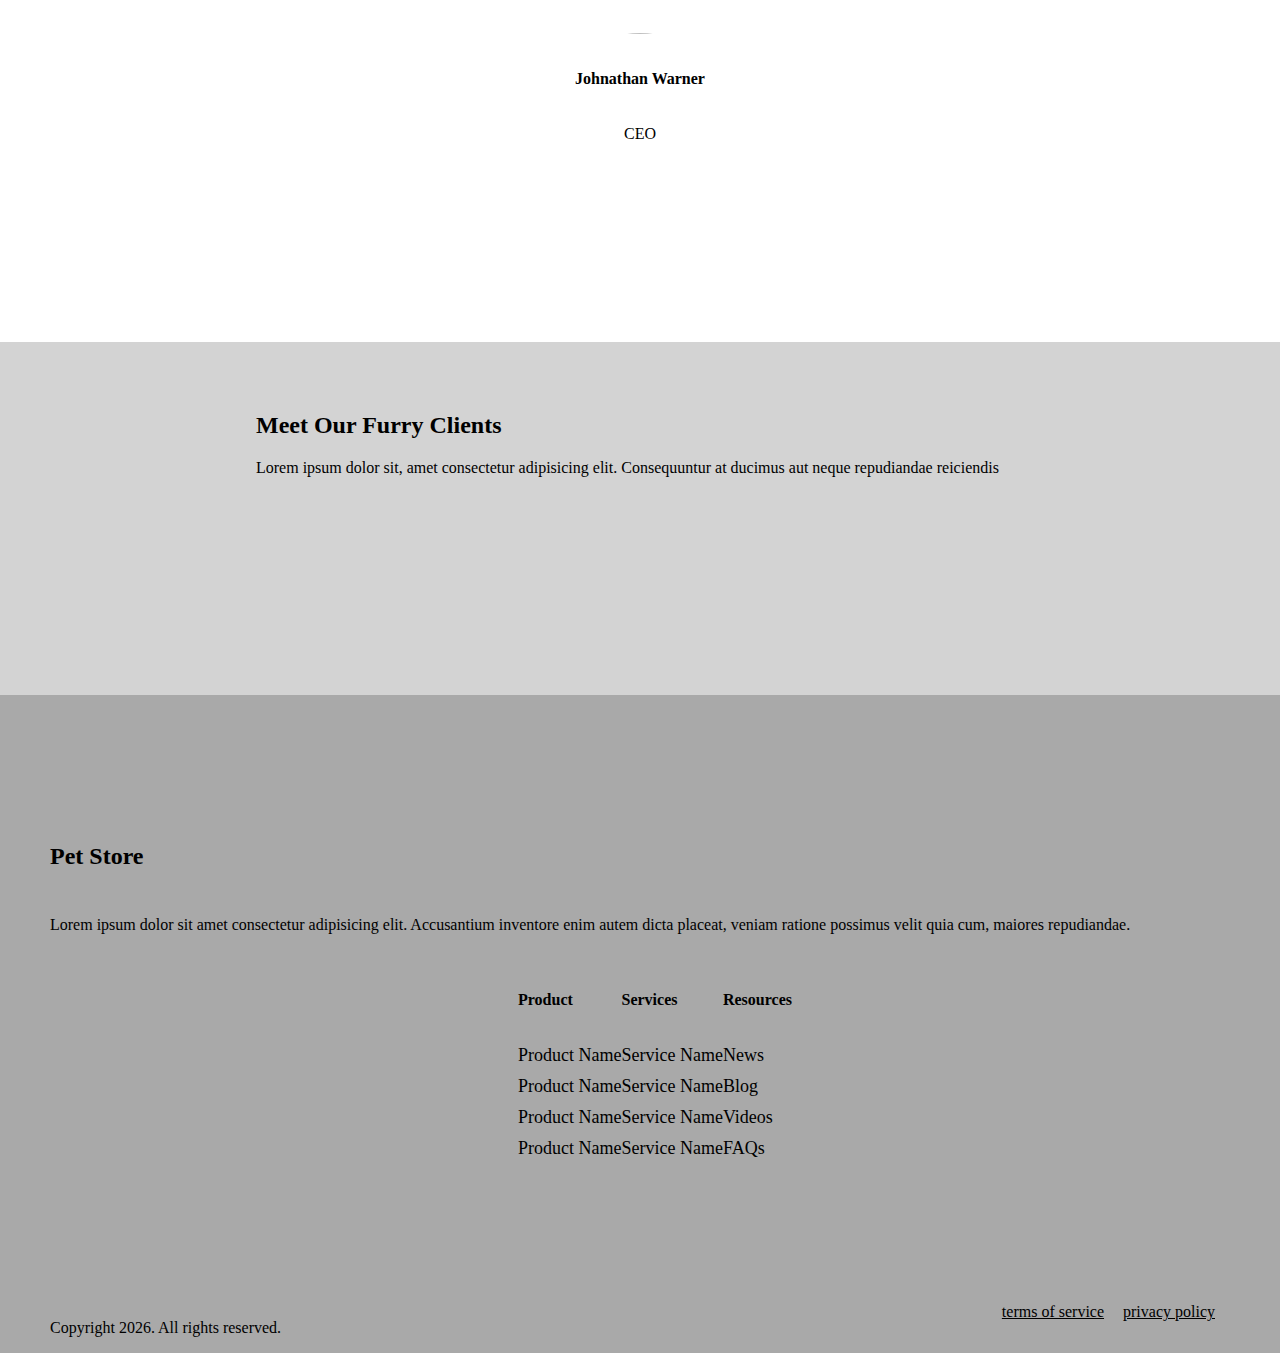
==== commit 194344b2: "added images and map" ====
--- a/about.html
+++ b/about.html
@@ -84,17 +84,17 @@
         <div class="row">
           <div class="col-6">
             <img class="mission-img-top"
-              src="https://www.generationsforpeace.org/wp-content/uploads/2018/03/empty-300x240.jpg" alt="">
+              src="https://images.unsplash.com/photo-1508677137661-ed811eaf6122?ixid=MnwxMjA3fDB8MHxzZWFyY2h8Mnx8a2lkJTIwYW5kJTIwcGV0fGVufDB8fDB8fA%3D%3D&ixlib=rb-1.2.1&auto=format&fit=crop&w=400&q=60" alt="">
           </div>
           <div class="col-6">
             <img class="mission-img-top"
-              src="https://www.generationsforpeace.org/wp-content/uploads/2018/03/empty-300x240.jpg" alt="">
+              src="https://images.unsplash.com/photo-1526377242861-e4d7afe69623?ixid=MnwxMjA3fDB8MHxzZWFyY2h8OHx8a2lkJTIwYW5kJTIwcGV0fGVufDB8fDB8fA%3D%3D&ixlib=rb-1.2.1&auto=format&fit=crop&w=400&q=60" alt="">
           </div>
         </div>
         <div class="row">
           <div class="col-12">
             <img class="mission-img-bottom"
-              src="https://www.generationsforpeace.org/wp-content/uploads/2018/03/empty-300x240.jpg" alt="">
+              src="https://images.unsplash.com/photo-1517275916764-9b5685e1561f?ixid=MnwxMjA3fDB8MHxzZWFyY2h8OXx8a2lkJTIwYW5kJTIwcGV0fGVufDB8fDB8fA%3D%3D&ixlib=rb-1.2.1&auto=format&fit=crop&w=400&q=60" alt="">
           </div>
 
 
@@ -129,7 +129,7 @@
     <div class="row text-center">
       <div class="col-lg-3 col-md-6 col-sm-12">
         <div class="staff-card">
-          <img src="https://www.generationsforpeace.org/wp-content/uploads/2018/03/empty-300x240.jpg" alt="">
+          <img src="https://images.unsplash.com/photo-1596815139884-ff0966bb36b3?ixid=MnwxMjA3fDB8MHxzZWFyY2h8MjF8fGxhdWdoaW5nfGVufDB8fDB8fA%3D%3D&ixlib=rb-1.2.1&auto=format&fit=crop&w=400&q=60" alt="">
           <h4>Johnathan Warner</h4>
           <p class="lead">CEO</p>
           <div class="row">
@@ -144,7 +144,7 @@
       </div>
       <div class="col-lg-3 col-md-6 col-sm-12">
         <div class="staff-card">
-          <img src="https://www.generationsforpeace.org/wp-content/uploads/2018/03/empty-300x240.jpg" alt="">
+          <img src="https://images.unsplash.com/photo-1616074182683-9aa87875abfd?ixid=MnwxMjA3fDB8MHxzZWFyY2h8MjR8fGxhdWdoaW5nfGVufDB8fDB8fA%3D%3D&ixlib=rb-1.2.1&auto=format&fit=crop&w=400&q=60" alt="">
           <h4>Johnathan Warner</h4>
           <p class="lead">CEO</p>
           <div class="row">
@@ -159,7 +159,7 @@
       </div>
       <div class="col-lg-3 col-md-6 col-sm-12">
         <div class="staff-card">
-          <img src="https://www.generationsforpeace.org/wp-content/uploads/2018/03/empty-300x240.jpg" alt="">
+          <img src="https://images.unsplash.com/photo-1603987248955-9c142c5ae89b?ixid=MnwxMjA3fDB8MHxzZWFyY2h8MjV8fGxhdWdoaW5nfGVufDB8fDB8fA%3D%3D&ixlib=rb-1.2.1&auto=format&fit=crop&w=400&q=60" alt="">
           <h4>Johnathan Warner</h4>
           <p class="lead">CEO</p>
           <div class="row">
@@ -174,7 +174,7 @@
       </div>
       <div class="col-lg-3 col-md-6 col-sm-12">
         <div class="staff-card">
-          <img src="https://www.generationsforpeace.org/wp-content/uploads/2018/03/empty-300x240.jpg" alt="">
+          <img src="https://images.unsplash.com/photo-1546071267-5cfb1e0e8f41?ixid=MnwxMjA3fDB8MHxzZWFyY2h8NTB8fGxhdWdoaW5nfGVufDB8fDB8fA%3D%3D&ixlib=rb-1.2.1&auto=format&fit=crop&w=400&q=60" alt="">
           <h4>Johnathan Warner</h4>
           <p class="lead">CEO</p>
           <div class="row">
@@ -210,15 +210,15 @@
 
         <div  id="pic-block-left" class="col-8">
           <div class="">
-          <img class="top-right" src="https://www.generationsforpeace.org/wp-content/uploads/2018/03/empty-300x240.jpg" alt="">
+          <img class="top-right" src="https://images.unsplash.com/photo-1606577017430-20c1a74aa888?ixid=MnwxMjA3fDB8MHxzZWFyY2h8MXx8cGVvcGxlJTIwd2l0aCUyMGFuaW1hbHN8ZW58MHx8MHx8&ixlib=rb-1.2.1&auto=format&fit=crop&w=400&q=60" alt="">
           </div>
           <div class="top-bottom">
             <div class="row">
               <div class="col">
-                <img class="top-right" src="https://www.generationsforpeace.org/wp-content/uploads/2018/03/empty-300x240.jpg" alt="">
+                <img class="top-right" src="https://images.unsplash.com/photo-1466840787022-48e0ec048c8a?ixid=MnwxMjA3fDB8MHxzZWFyY2h8OXx8cGVvcGxlJTIwd2l0aCUyMGFuaW1hbHN8ZW58MHx8MHx8&ixlib=rb-1.2.1&auto=format&fit=crop&w=400&q=60" alt="">
               </div>
               <div class="col">
-                <img class="top-right" src="https://www.generationsforpeace.org/wp-content/uploads/2018/03/empty-300x240.jpg" alt="">
+                <img class="top-right" src="https://images.unsplash.com/photo-1484190929067-65e7edd5a22f?ixlib=rb-1.2.1&ixid=MnwxMjA3fDB8MHxzZWFyY2h8MTF8fHBlb3BsZSUyMHdpdGglMjBhbmltYWxzfGVufDB8fDB8fA%3D%3D&auto=format&fit=crop&w=400&q=60" alt="">
               </div>
             </div>
           </div>
@@ -227,13 +227,13 @@
 
         <div id="pic-block-right" class="col-4 test">
           <div class="">
-            <img src="https://www.generationsforpeace.org/wp-content/uploads/2018/03/empty-300x240.jpg" alt="">
+            <img src="https://images.unsplash.com/photo-1511732351157-1865efcb7b7b?ixid=MnwxMjA3fDB8MHxzZWFyY2h8MTB8fHBlb3BsZSUyMHdpdGglMjBhbmltYWxzfGVufDB8fDB8fA%3D%3D&ixlib=rb-1.2.1&auto=format&fit=crop&w=400&q=60" alt="">
           </div>
           <div >
-            <img class="bottom-top-right" src="https://www.generationsforpeace.org/wp-content/uploads/2018/03/empty-300x240.jpg" alt="">
+            <img class="bottom-top-right" src="https://images.unsplash.com/photo-1486504445461-44806a696e58?ixid=MnwxMjA3fDB8MHxzZWFyY2h8N3x8cGVvcGxlJTIwd2l0aCUyMGFuaW1hbHN8ZW58MHx8MHx8&ixlib=rb-1.2.1&auto=format&fit=crop&w=400&q=60" alt="">
           </div>
           <div >
-            <img class="" src="https://www.generationsforpeace.org/wp-content/uploads/2018/03/empty-300x240.jpg" alt="">
+            <img class="" src="https://images.unsplash.com/photo-1602114038142-864149820397?ixid=MnwxMjA3fDB8MHxzZWFyY2h8MTl8fHBlb3BsZSUyMHdpdGglMjBhbmltYWxzfGVufDB8fDB8fA%3D%3D&ixlib=rb-1.2.1&auto=format&fit=crop&w=400&q=60" alt="">
           </div>
           
           
--- a/style.css
+++ b/style.css
@@ -6,6 +6,7 @@
 }
 img{
   object-fit: cover;
+  border-radius: 10px;
 }
 
 
@@ -190,6 +191,7 @@
 }
 
 #updates .card img{
+  border-radius: 5px 5px 0 0;
   height: 200px;
 }
 
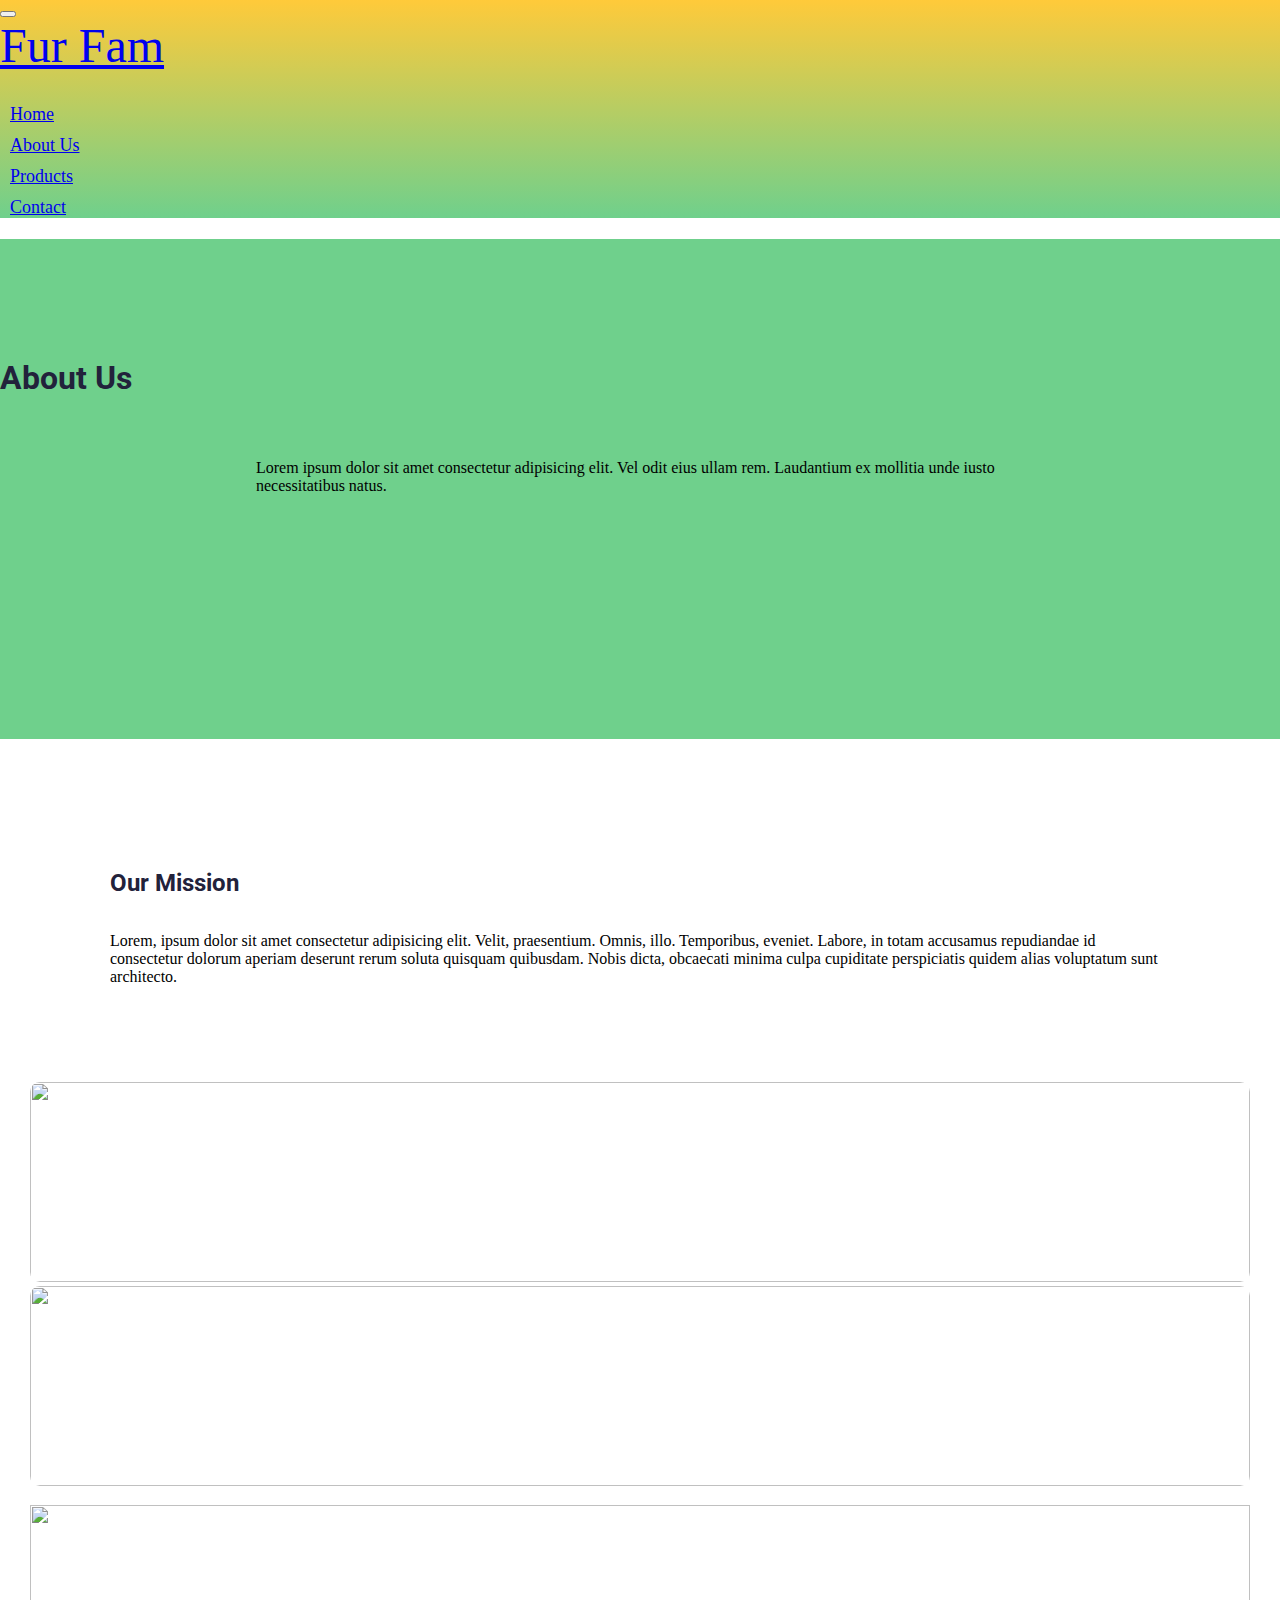
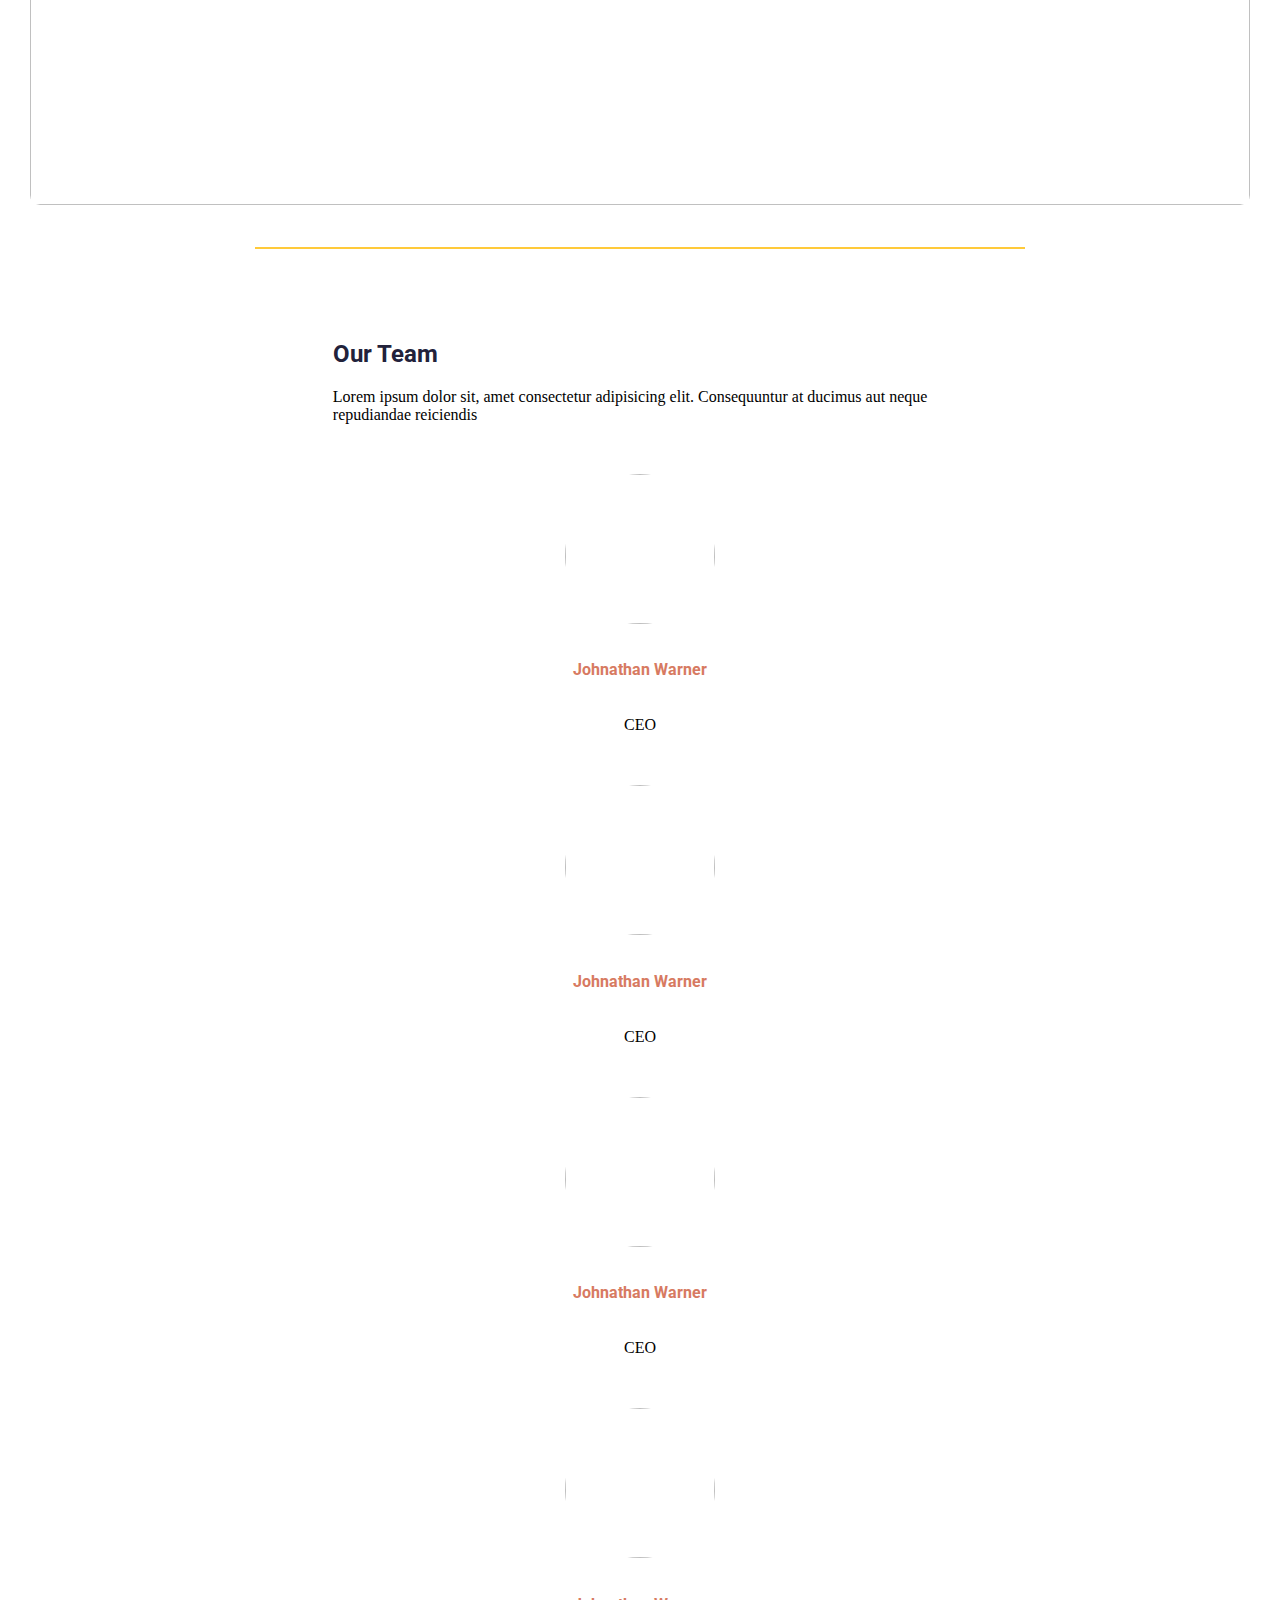
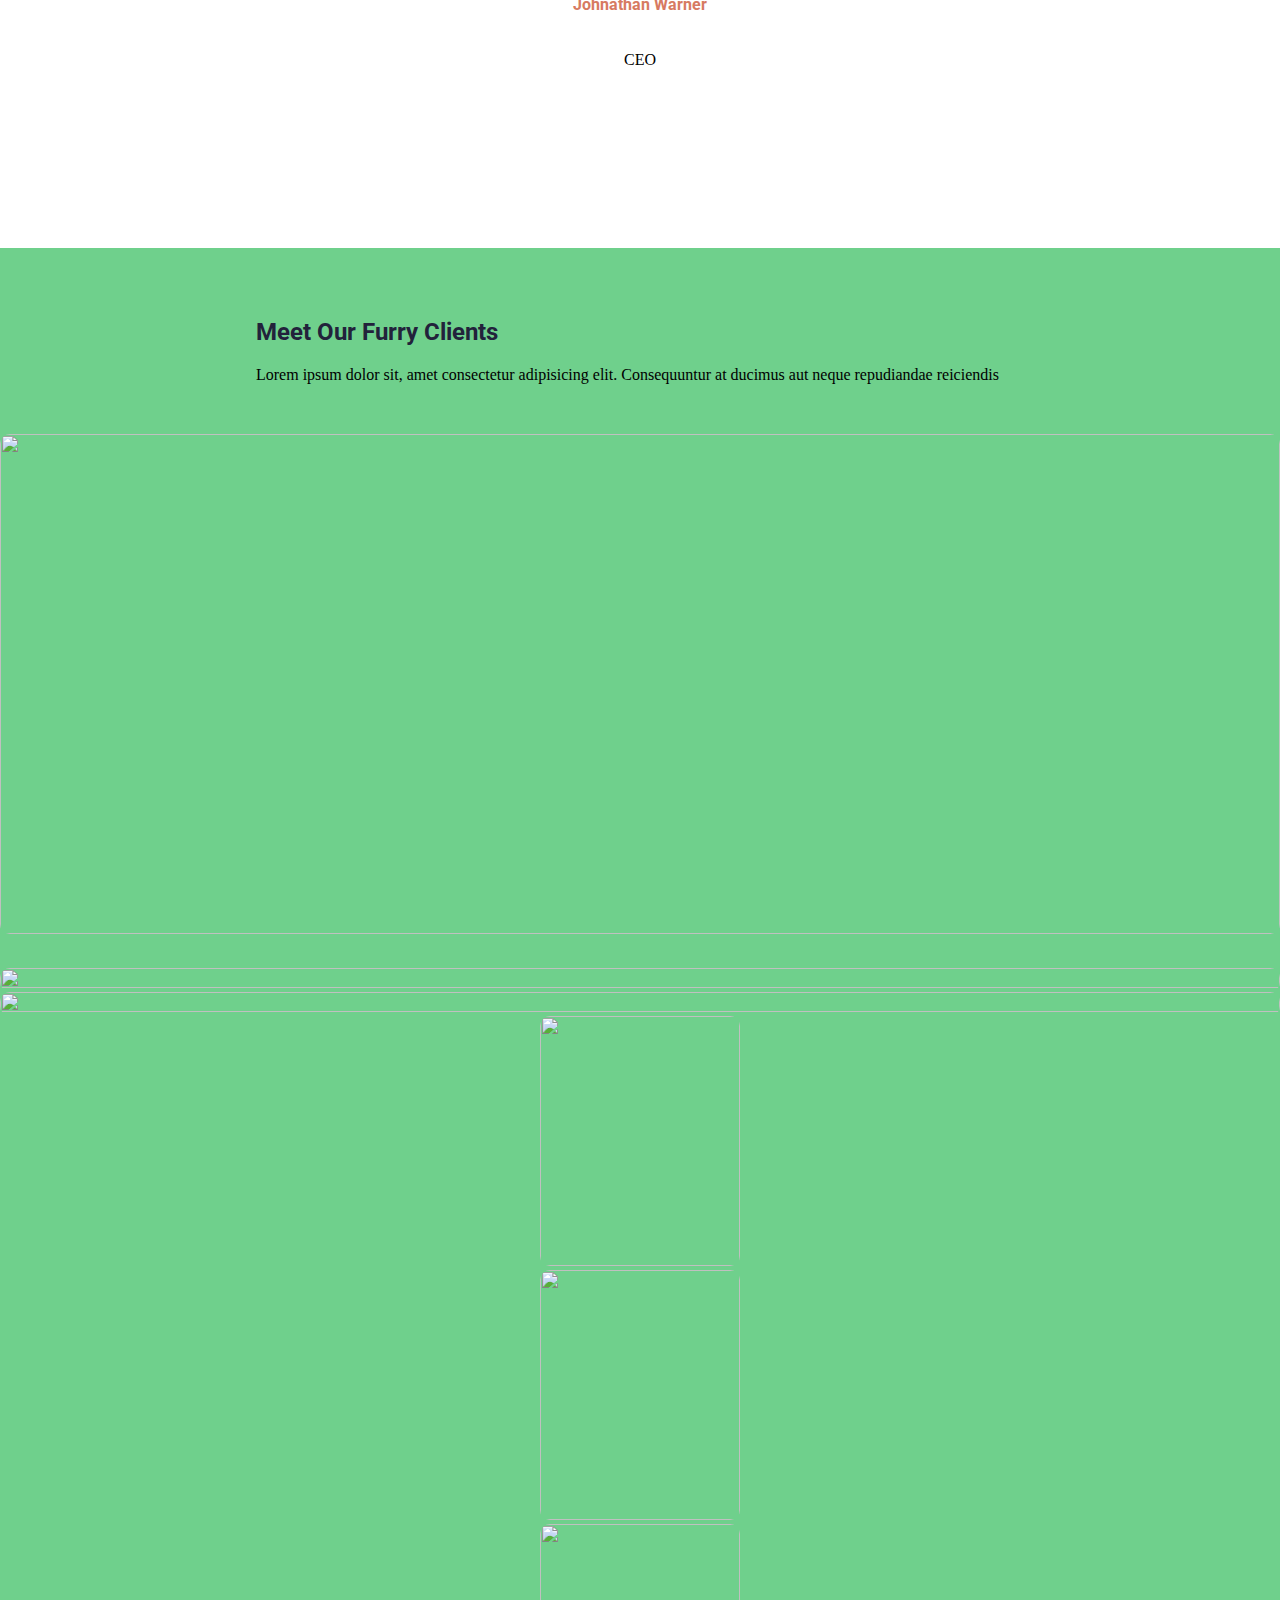
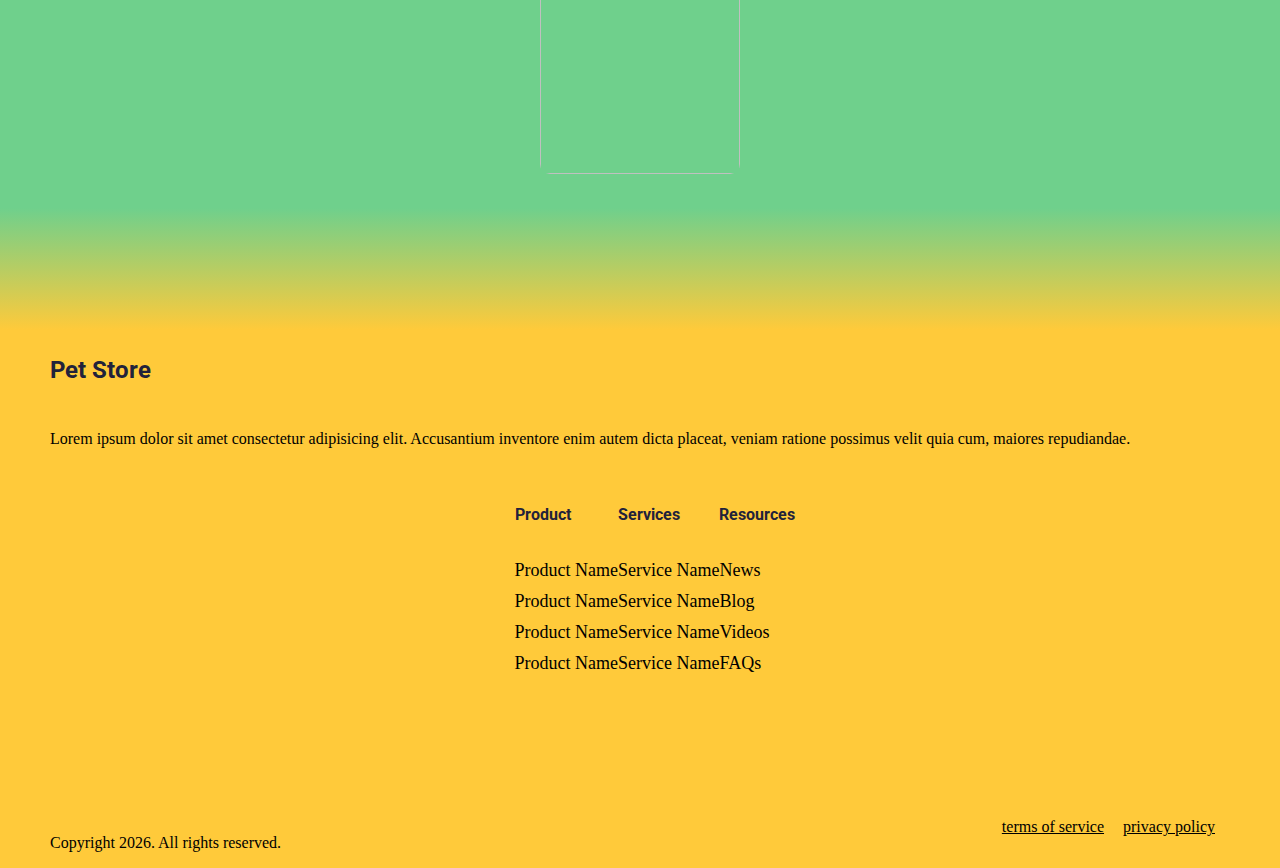
==== commit a1a6b4c2: "style updates to nav foot and sections" ====
--- a/about.html
+++ b/about.html
@@ -31,7 +31,8 @@
         <span class="navbar-toggler-icon"></span>
       </button>
       <div class="collapse navbar-collapse" id="navbarTogglerDemo01">
-        <a class="navbar-brand" href="index.html">Pet Store</a>
+        <a class="navbar-brand" href="index.html"><i class="fas fa-bone fa-3x"></i> </a>
+          <a class="navbar-brand logo" href="index.html">Fur Fam</a>
         <ul class="navbar-nav ml-auto mb-2 mb-lg-0">
           <li class="nav-item">
             <a class="nav-link " aria-current="page" href="index.html">Home</a>
@@ -54,9 +55,9 @@
   </nav>
 
   <!-- Header -->
-  <div class="container-fluid">
-
-    <div id="header" class="text-center">
+  <div id="header" class="container-fluid">
+
+    <div  class="text-center">
       <h1>About Us</h1>
       <p>
         Lorem ipsum dolor sit amet consectetur adipisicing elit. Vel odit eius
@@ -67,7 +68,7 @@
 
   <!-- Our Mission -->
 
-  <div id="mission" class="container-fluid lgraybackground">
+  <div id="mission" class="container-fluid ">
     <div class="row">
       <div id="mission-text" class="col-lg-6 col-sm-12">
         <div class="">
@@ -114,7 +115,7 @@
     </div>
 
   </div>
-
+<hr>
 
   <!-- Our Team -->
 
@@ -203,14 +204,14 @@
       <p>Lorem ipsum dolor sit, amet consectetur adipisicing elit. Consequuntur at ducimus aut neque repudiandae
         reiciendis</p>
     </div>
-    <div class="container">
+    <div id="img-block" class="container">
       <div class="row">
 
 
 
         <div  id="pic-block-left" class="col-8">
           <div class="">
-          <img class="top-right" src="https://images.unsplash.com/photo-1606577017430-20c1a74aa888?ixid=MnwxMjA3fDB8MHxzZWFyY2h8MXx8cGVvcGxlJTIwd2l0aCUyMGFuaW1hbHN8ZW58MHx8MHx8&ixlib=rb-1.2.1&auto=format&fit=crop&w=400&q=60" alt="">
+          <img class="top-left" src="https://images.unsplash.com/photo-1606577017430-20c1a74aa888?ixid=MnwxMjA3fDB8MHxzZWFyY2h8MXx8cGVvcGxlJTIwd2l0aCUyMGFuaW1hbHN8ZW58MHx8MHx8&ixlib=rb-1.2.1&auto=format&fit=crop&w=400&q=60" alt="">
           </div>
           <div class="top-bottom">
             <div class="row">
--- a/style.css
+++ b/style.css
@@ -1,13 +1,39 @@
+:root {
+  --tart_orange: #ef5b5b;
+  --blue: #22223b;
+  --green: #6fd08c;
+  --yellow: #ffca3a;
+  --terra_cotta: #d77a61;
+}
+
 
 /***** GLOBALs *****/
 body{
     margin: 0px;
     min-width: 500px;
-}
+
+}
+h1, h2, h3{
+  font-family: 'Roboto', sans-serif;
+  color: var(--blue);
+}
+h4, h5{
+  font-family: 'Roboto', sans-serif;
+
+  color: var(--terra_cotta)
+}
+
 img{
   object-fit: cover;
   border-radius: 10px;
 }
+button :hover{
+  color: var(--tart_orange)
+}
+hr{
+border: 1px solid var(--yellow);
+width: 60%;
+}
 
 
 
@@ -15,20 +41,29 @@
 
 /***** NAV *****/
 nav{
-  background-color: darkgray;
+  background: linear-gradient(#ffca3a, #6fd08c );
+  
 }
 .nav-item{
     margin-left: 10px;
 }
 
+.logo{
+  font-family: 'Festive', cursive;
+  font-size: 3rem;
+}
+
 /***** FOOTER   *****/
 
 #footer{
   padding: 10% 0 10%;
-  background-color: darkgray;
+  background: linear-gradient(#6fd08c ,#ffca3a 20%);
 }
 #footer h2{
   padding-bottom: 10px;
+}
+#footer h4{
+  color: var(--blue)
 }
 .social-links{
   padding: 10px;
@@ -42,6 +77,10 @@
   padding-right: 15px;
   width: 100%
   
+}
+
+#footer-links a :hover{
+  color: var(--terra_cotta)
 }
 .info{
 display: flex;
@@ -53,7 +92,7 @@
 
 /***** FOOTER STRIP *****/
 #footer-strip{
-  background-color: darkgray;
+  background-color: var(--yellow);
 }
 ul{
   padding-top: 15px;
@@ -94,10 +133,10 @@
 
 #header {
   min-height: 500px;
-  margin: 0 100px;
+  background-color: var(--green);
 }
 #header h1 {
-  padding-top: 200px;
+  padding-top: 120px;
   padding-bottom: 40px;
 }
 #header p {
@@ -108,9 +147,7 @@
     width: 20%;
 }
 
-.of{
-  display: block; 
-}
+
 
 
 
@@ -155,7 +192,6 @@
 /***** SERVICES *****/
 
 #services {
-  background-color: lightgray;
   padding: 20px 40px;
 }
 #services h2 {
@@ -169,7 +205,7 @@
 }
 
 .service-head {
-  margin: 20px 20% 50px;
+  margin: 0px 20% 50px;
   padding-top: 50px;
 }
 #services img {
@@ -185,6 +221,9 @@
 #updates {
   padding-bottom: 50px;
 }
+#updates .card-text{
+  color: black
+}
 
 #updates h2 {
   margin-bottom: 30px;
@@ -208,7 +247,7 @@
 
 #newsletter {
   display: flex;
-  background-color: lightgray;
+  background: linear-gradient(#fff, var(--green) 20%);
   padding: 50px 50px;
   justify-content: center;
   align-items: center;
@@ -251,7 +290,7 @@
 /***** TEAM *****/
 
 #team {
-padding: 10%;
+padding: 1% 10% 10%;
 
 
 }
@@ -273,21 +312,43 @@
 /***** CLIENTS *****/
 #clients{
   padding-bottom: 30px;
+  background-color: var(--green);
+}
+
+.top-left{
+  width: 100%;
+  height: 500px;
 }
 
 .top-right{
   width: 100%;
+  height: 100%;
 }
 .top-bottom{
   padding-top: 30px;
 }
 
 .top-top-right{
+  align-items: center;
   height: 80%;
 }
 .bottom-top-right{
   height: 100%;
 flex: 1;
+}
+/* #pic-block-left{
+  display: flex;
+  justify-content: space-between;
+  align-items: center;
+} */
+#pic-block-right{
+  display: flex;
+  justify-content: space-between;
+  align-items: center;
+}
+#pic-block-right img{
+height: 250px;
+width: 200px;
 }
 
 .test{
@@ -326,6 +387,11 @@
 }
 .saleP{
   padding: 0px 15px;
+  color: green;
+  font-size: ;
+}
+.price-strike{
+  color: var(--tart_orange);
 }
 
 #video p{
@@ -335,8 +401,13 @@
 #video button{
   width: 20%;
 }
-
-
+.card-text{
+  color: green;
+}
+
+#spotlight{
+  background-color: var(--green);
+}
 
 
 
@@ -358,9 +429,14 @@
 }
 
 /***** FORM *****/
-
+#contact{
+  background-color: var(--green);
+}
 #contact form{
   padding: 30px;
+}
+#contact input{
+  margin-bottom: 10px;
 }
 
 
@@ -379,10 +455,10 @@
 /*************** PARALLAX EFFECT ***************/
 
 .parallax-home-one {
-  perspective: 20px;
+  perspective: 8px;
   height: 100vh;
-  /* overflow-x: hidden; */
-  /* overflow-y: auto; */
+  overflow-x: hidden;
+  overflow-y: auto;
   background: url('https://images.unsplash.com/photo-1601758177266-bc599de87707?ixid=MnwxMjA3fDB8MHxzZWFyY2h8OHx8cGV0c3xlbnwwfHwwfHw%3D&ixlib=rb-1.2.1&auto=format&fit=crop&w=400&q=60') no-repeat center center fixed; 
   -webkit-background-size: cover;
   -moz-background-size: cover;
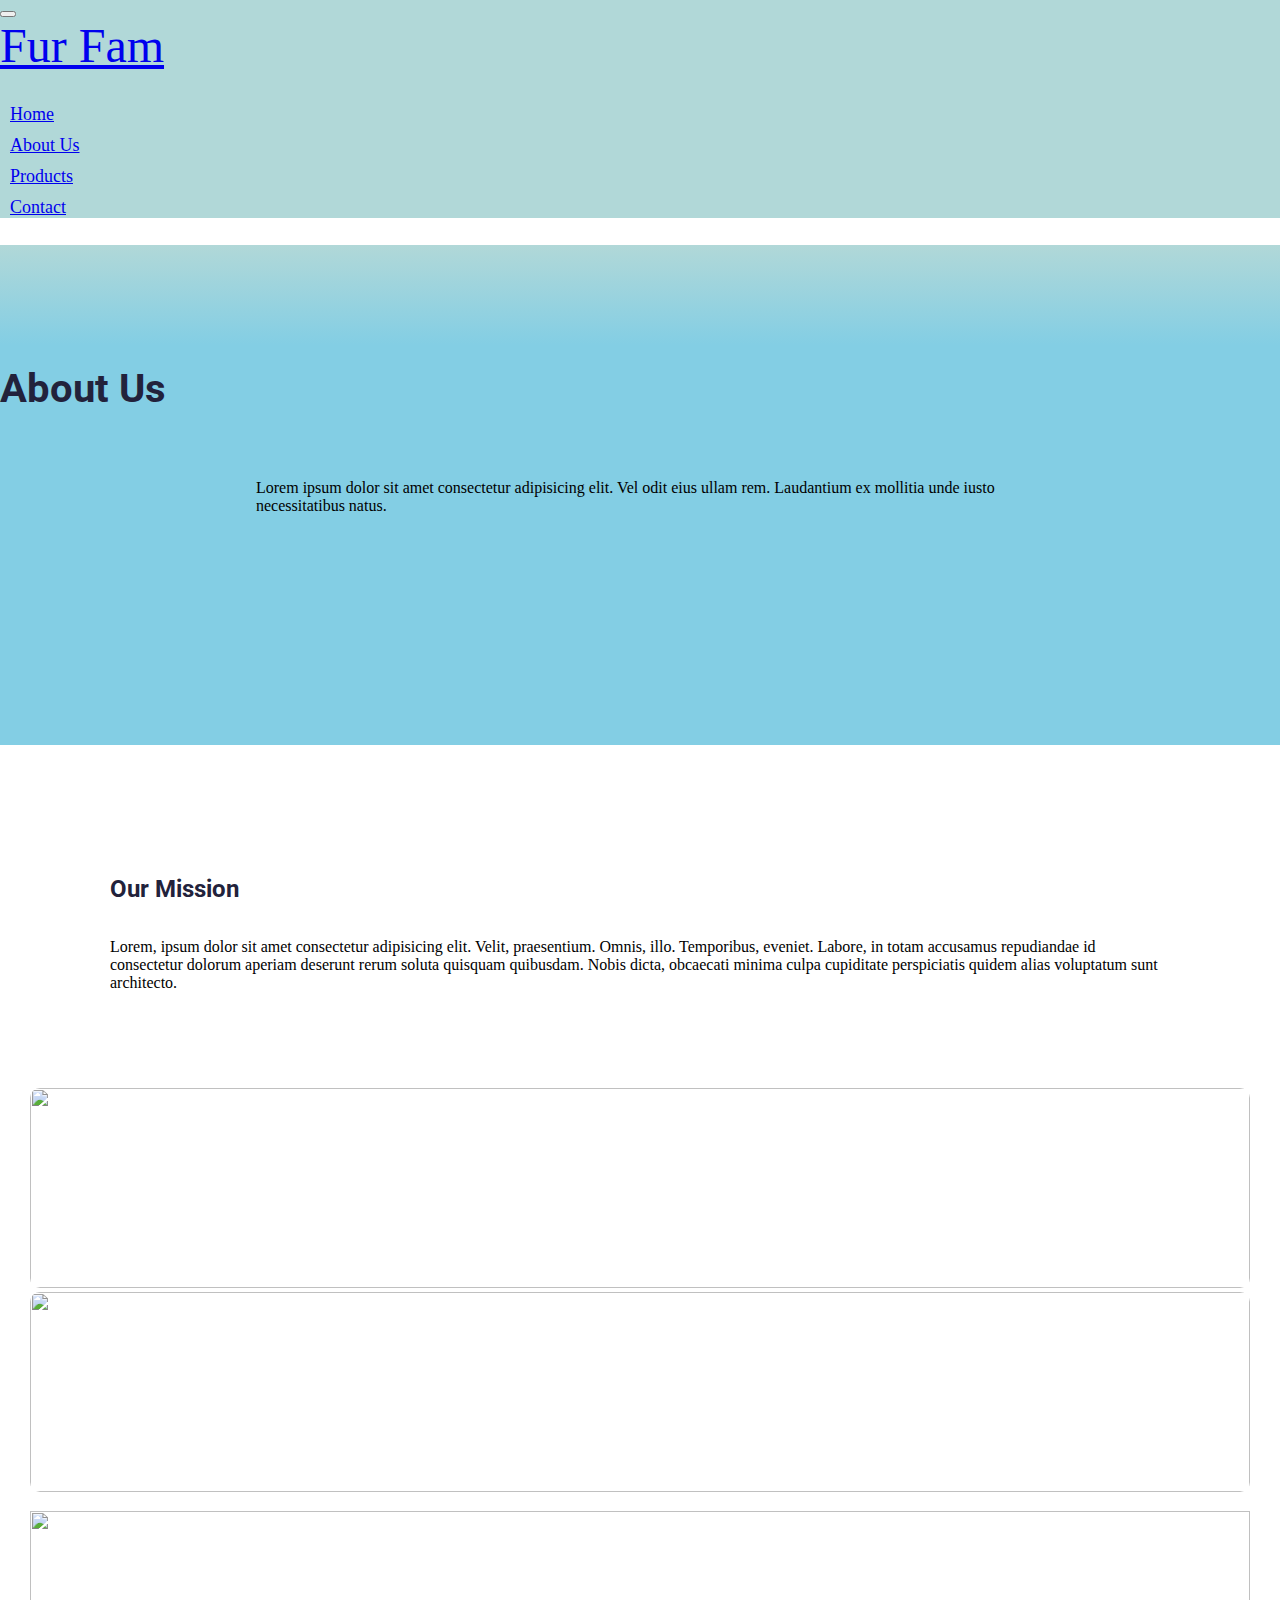
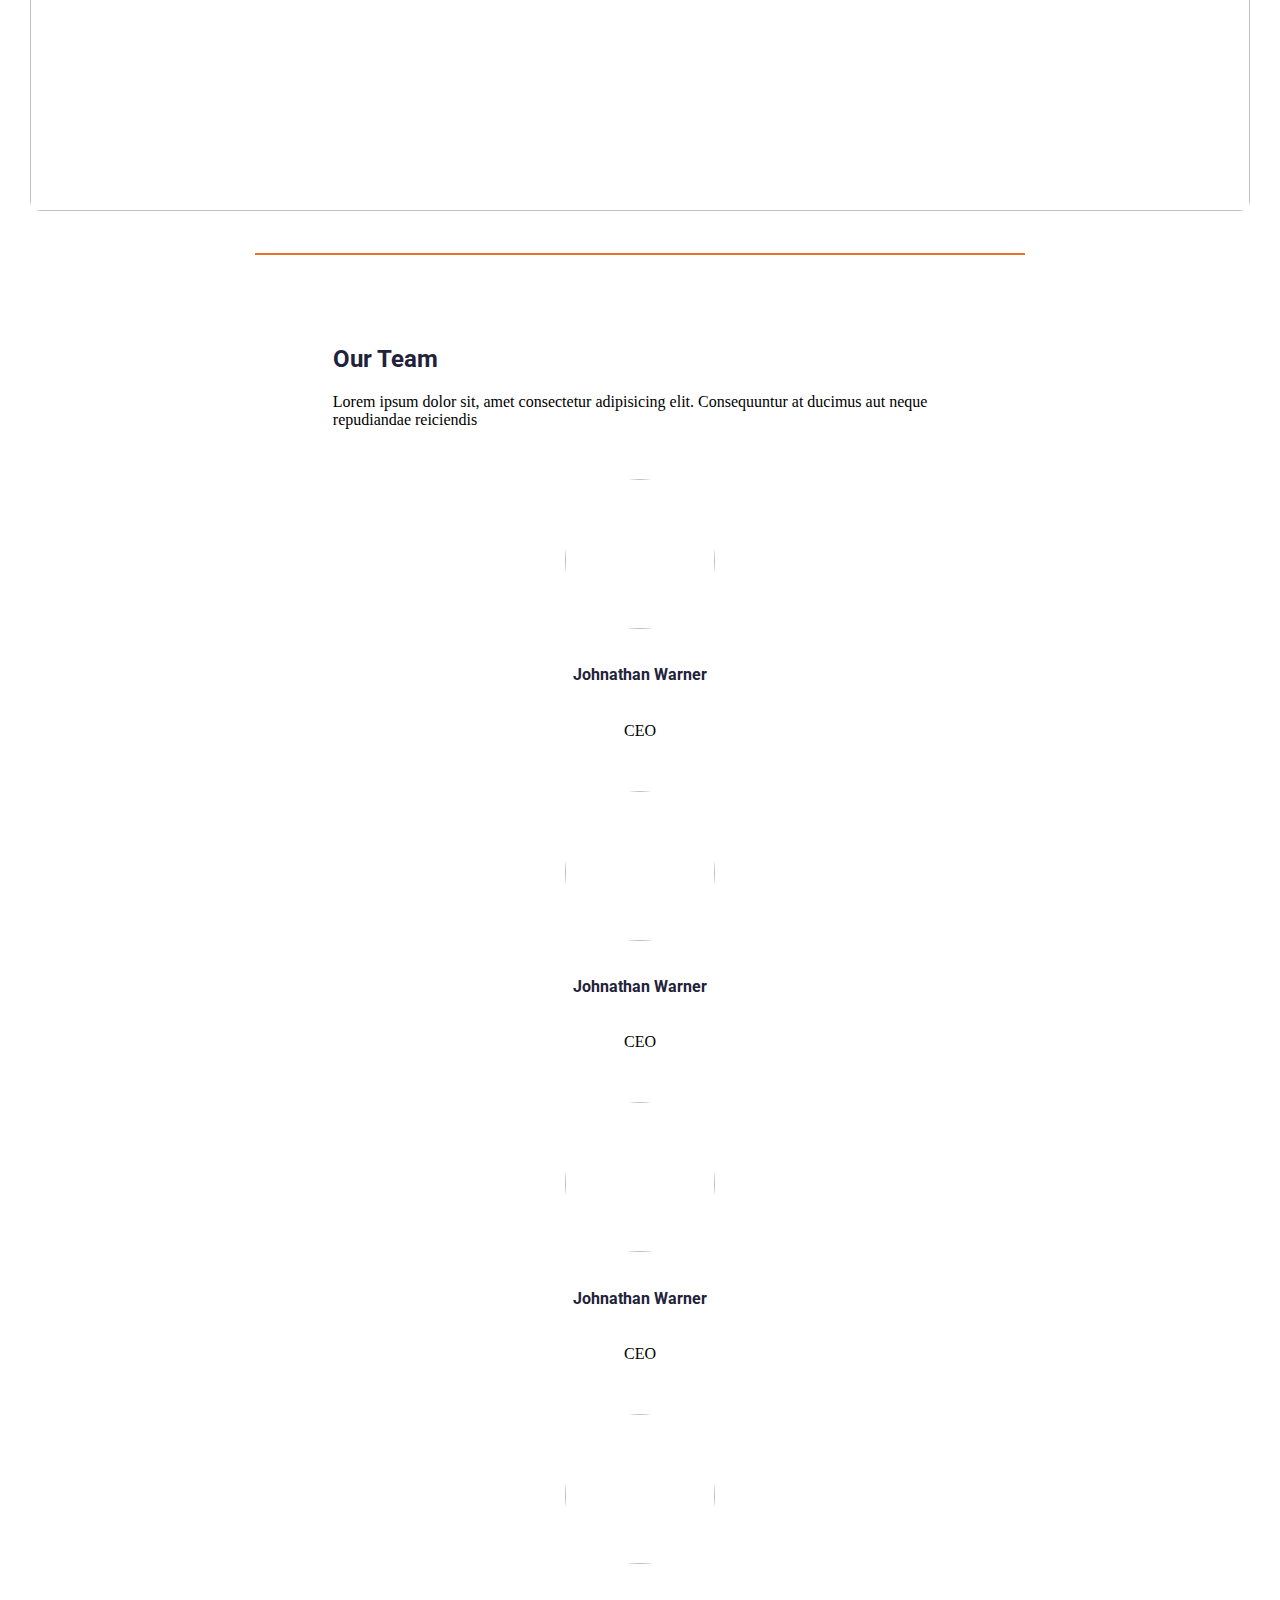
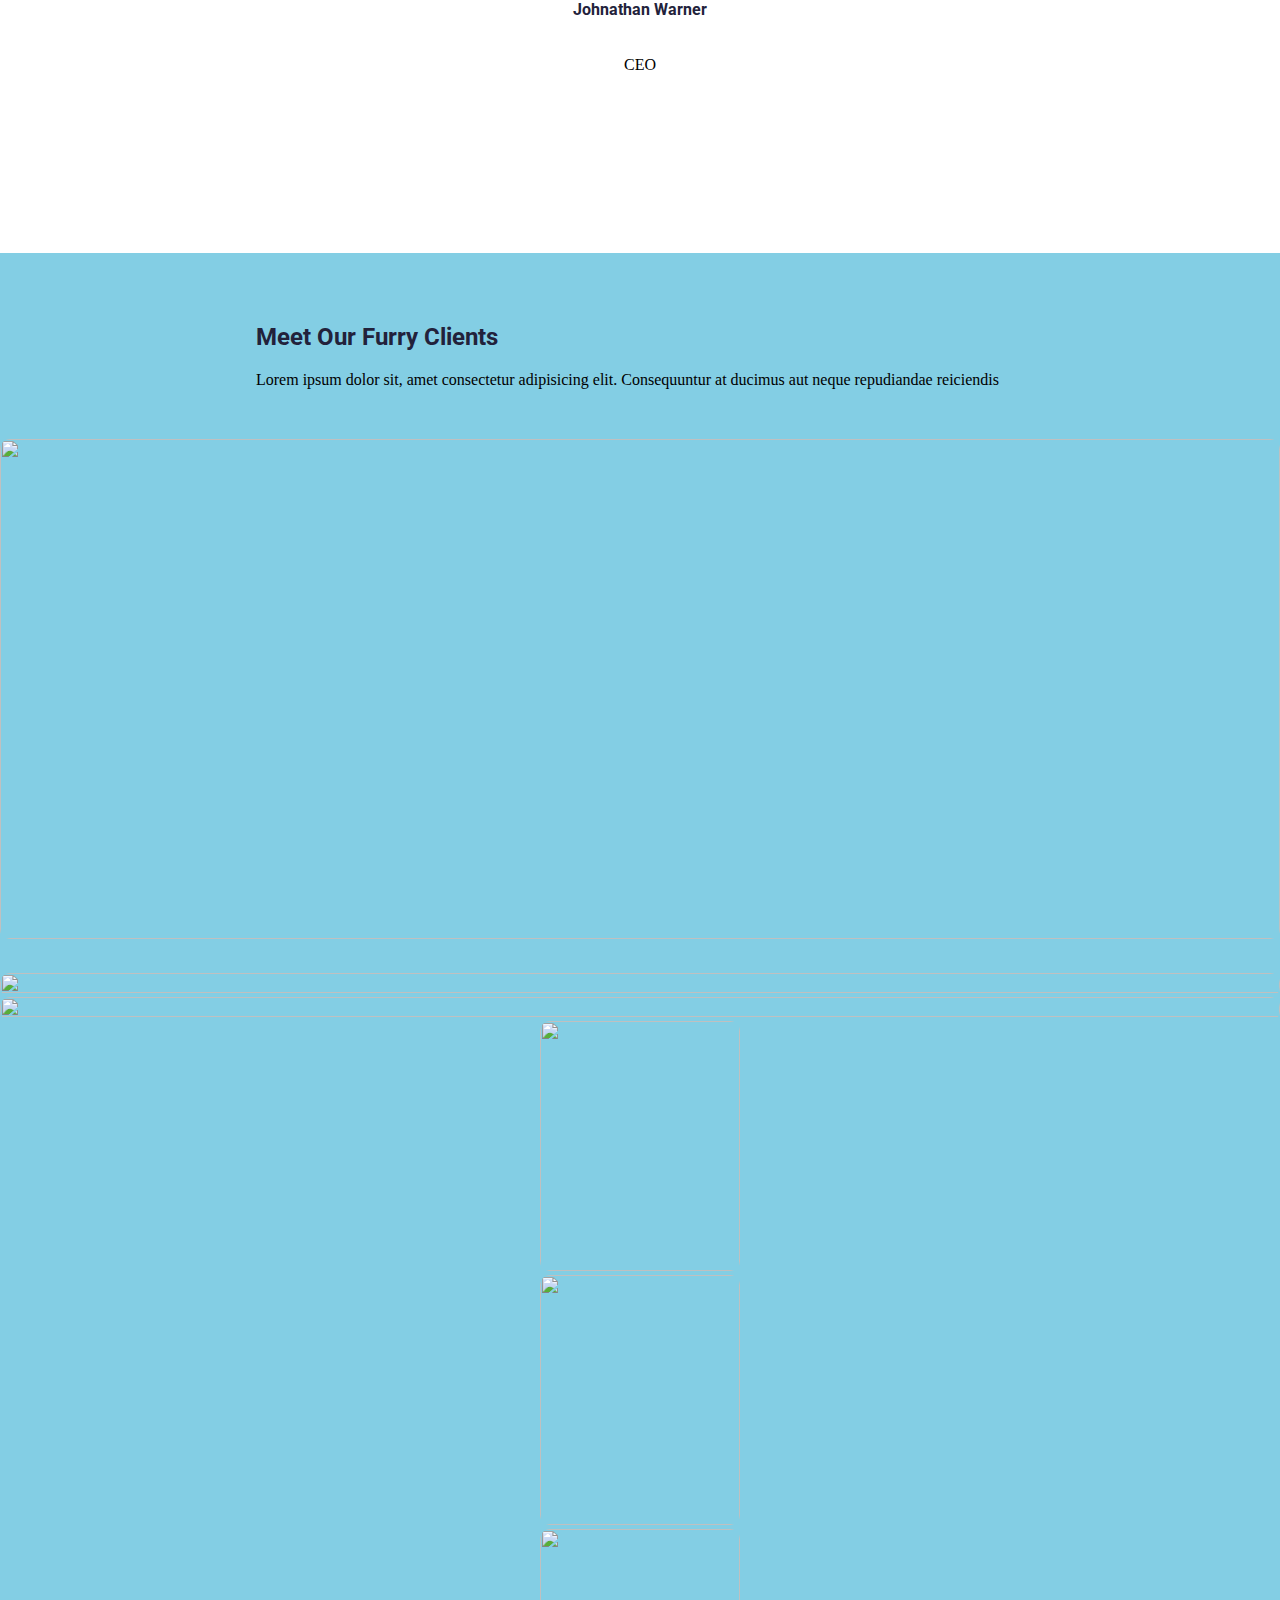
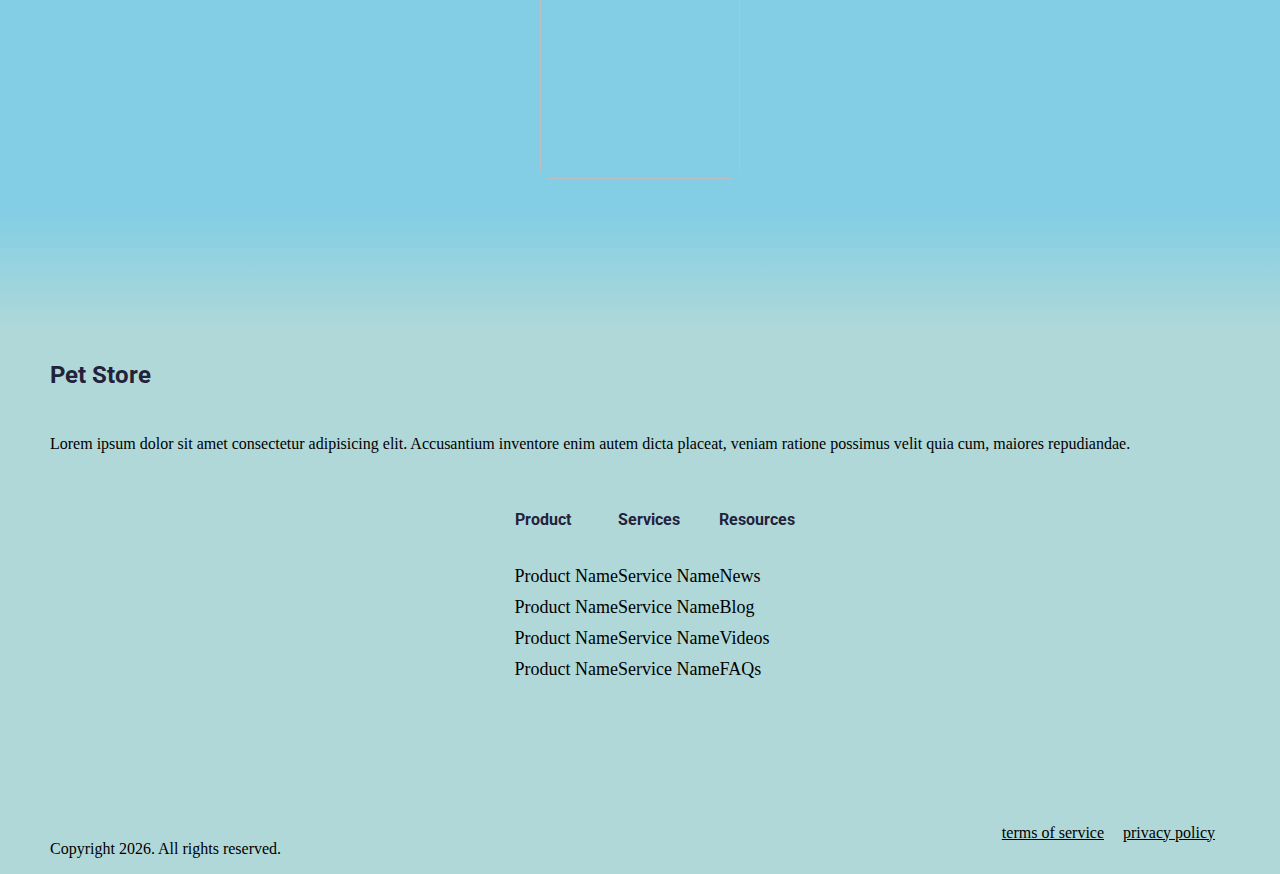
==== commit c7a8c02f: "color theme" ====
--- a/about.html
+++ b/about.html
@@ -323,5 +323,6 @@
     integrity="sha512-894YE6QWD5I59HgZOGReFYm4dnWc1Qt5NtvYSaNcOP+u1T9qYdvdihz0PPSiiqn/+/3e7Jo4EaG7TubfWGUrMQ=="
     crossorigin="anonymous" referrerpolicy="no-referrer"></script>
 </body>
+<script src="https://cdn.jsdelivr.net/npm/bootstrap@5.0.2/dist/js/bootstrap.bundle.min.js" integrity="sha384-MrcW6ZMFYlzcLA8Nl+NtUVF0sA7MsXsP1UyJoMp4YLEuNSfAP+JcXn/tWtIaxVXM" crossorigin="anonymous"></script>
 
 </html>--- a/style.css
+++ b/style.css
@@ -1,9 +1,9 @@
 :root {
-  --tart_orange: #ef5b5b;
+  --tart_orange: rgba(232, 114, 45);
   --blue: #22223b;
-  --green: #6fd08c;
-  --yellow: #ffca3a;
-  --terra_cotta: #d77a61;
+  --green: rgba(131, 206, 228);
+  --yellow: rgba(177, 216, 216);
+  --terra_cotta: rgba(228, 140, 70);
 }
 
 
@@ -20,18 +20,26 @@
 h4, h5{
   font-family: 'Roboto', sans-serif;
 
-  color: var(--terra_cotta)
-}
-
+  color: var(--blue)
+}
+.nav-link:hover{
+color: var(--terra_cotta) !important;
+}
 img{
   object-fit: cover;
   border-radius: 10px;
 }
-button :hover{
-  color: var(--tart_orange)
+
+strike{
+  color: lightgray;
+}
+
+.btn:hover{
+  background-color: var(--terra_cotta);
+  color: #fff;
 }
 hr{
-border: 1px solid var(--yellow);
+border: 1px solid var(--tart_orange);
 width: 60%;
 }
 
@@ -41,8 +49,7 @@
 
 /***** NAV *****/
 nav{
-  background: linear-gradient(#ffca3a, #6fd08c );
-  
+background-color: var(--yellow); 
 }
 .nav-item{
     margin-left: 10px;
@@ -57,7 +64,7 @@
 
 #footer{
   padding: 10% 0 10%;
-  background: linear-gradient(#6fd08c ,#ffca3a 20%);
+  background: linear-gradient(var(--green) ,var(--yellow) 20%);
 }
 #footer h2{
   padding-bottom: 10px;
@@ -133,11 +140,14 @@
 
 #header {
   min-height: 500px;
-  background-color: var(--green);
+  /* background-color: var(--green); */
+  background: linear-gradient(var(--yellow), var(--green)  20%);
+
 }
 #header h1 {
   padding-top: 120px;
   padding-bottom: 40px;
+  font-size: 2.5rem;
 }
 #header p {
   margin: 0 20% 20px;
@@ -168,7 +178,6 @@
 .blurb-container {
   padding: 20px 30px;
   margin: 10%;
-  color: white;
   opacity: 1;
 }
 .blurb-container.row{
@@ -247,7 +256,8 @@
 
 #newsletter {
   display: flex;
-  background: linear-gradient(#fff, var(--green) 20%);
+  background-color: var(--green);
+  /* background: linear-gradient(#fff, var(--green) 20%); */
   padding: 50px 50px;
   justify-content: center;
   align-items: center;
@@ -391,7 +401,8 @@
   font-size: ;
 }
 .price-strike{
-  color: var(--tart_orange);
+  font-size: 16px;
+  color: lightgray;
 }
 
 #video p{
@@ -409,6 +420,10 @@
   background-color: var(--green);
 }
 
+.card-text-price{
+  color: var(--tart_orange);
+}
+
 
 
 
@@ -430,7 +445,7 @@
 
 /***** FORM *****/
 #contact{
-  background-color: var(--green);
+  background:linear-gradient(var(--yellow), var(--green) 20%);
 }
 #contact form{
   padding: 30px;
@@ -481,9 +496,9 @@
 /* #services{
   margin-top: 50px;
 } */
-#last{
+/* #last{
   height: 400px;
-}
+} */
 
 /* background: url(images/bg.jpg) no-repeat center center fixed; 
   -webkit-background-size: cover;
